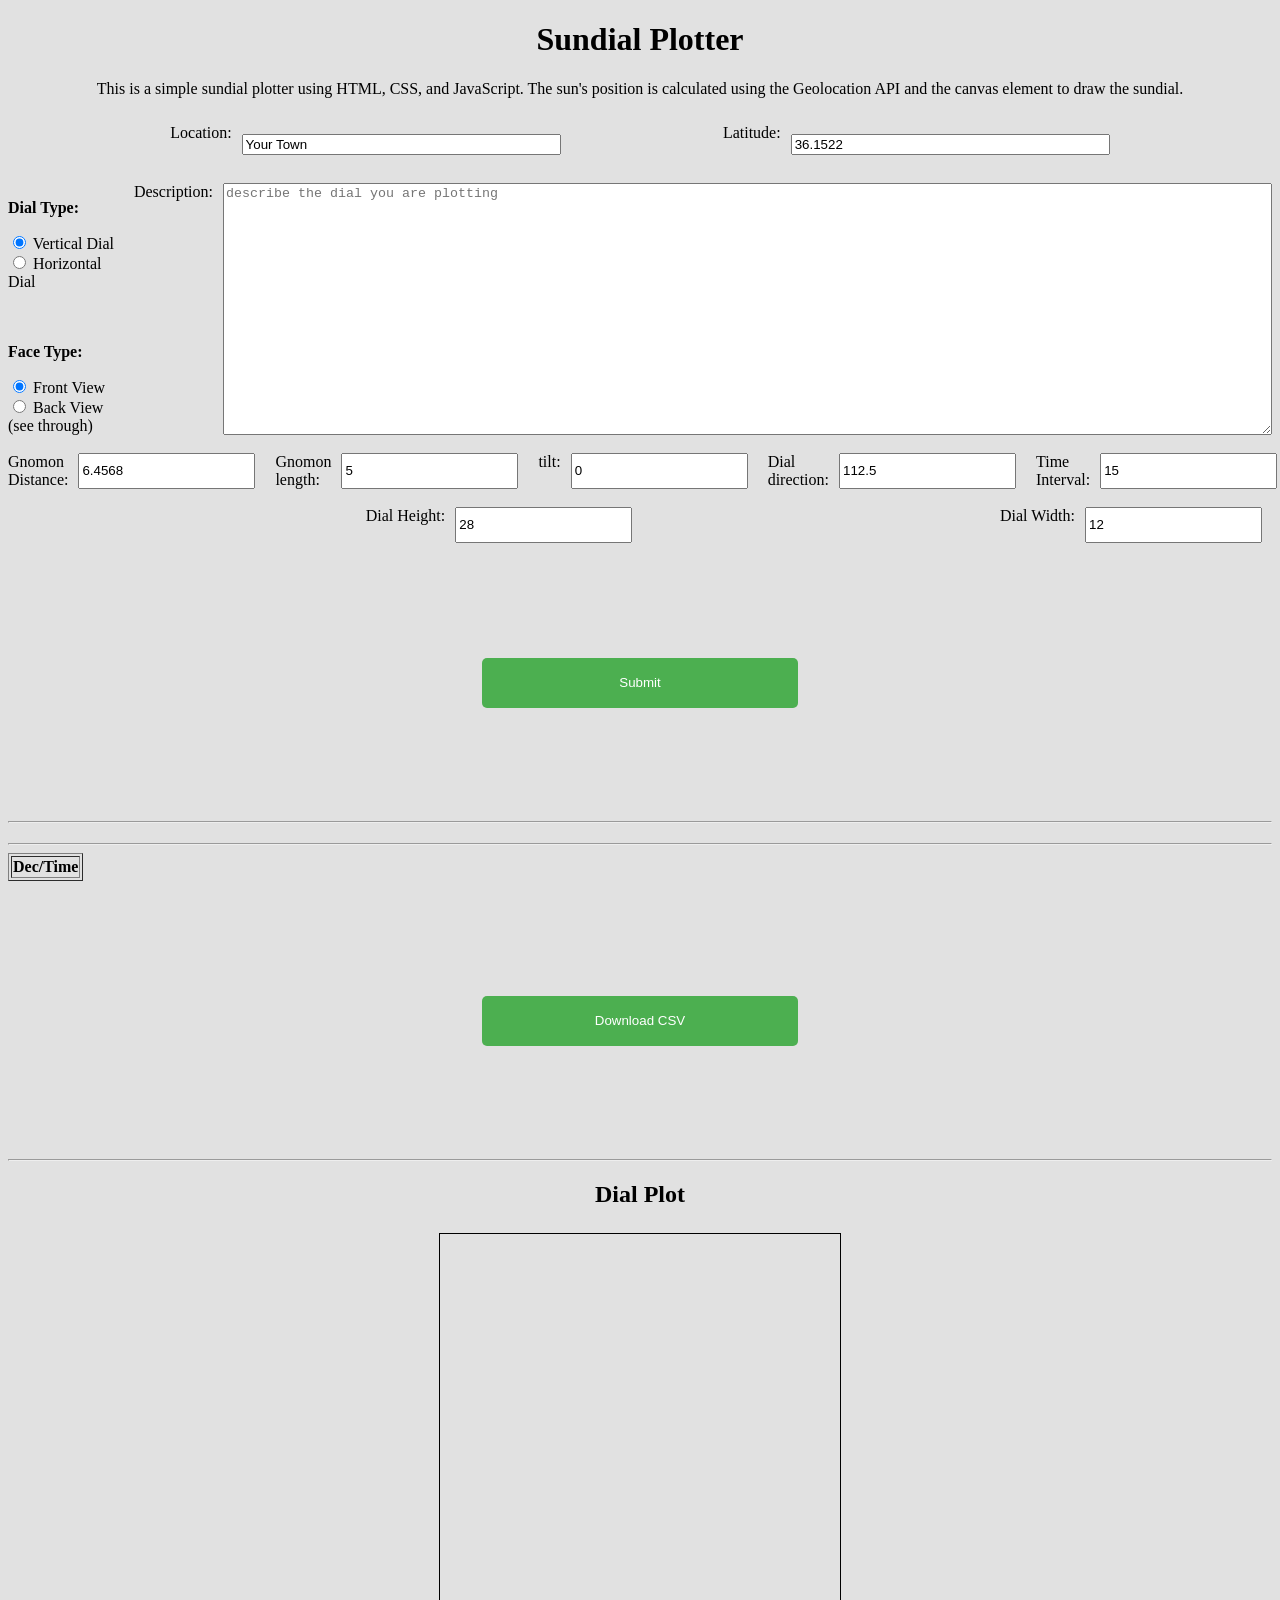
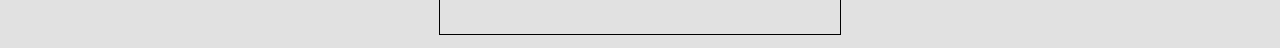
==== index.html @ 1e0da01c "changed main.html to index.html" ====
<!DOCTYPE html>
<html lang="en">
    <head>
        <meta charset="UTF-8">
        <meta name="viewport" content="width=device-width, initial-scale=1.0">
        <link rel="stylesheet" href="styles/sundial.css">
        <title>Sun Dial Plotter</title>
    </head>
    <body>
        
        <h1 id="title">Sundial Plotter</h1>
        <p id="about">This is a simple sundial plotter using HTML, CSS, and JavaScript. The sun's position is calculated using the Geolocation API and the canvas element to draw the sundial.</p>
        <form id="locationContainer">
            <form id="inputForm">
                <div class="location-row">
                    <label for="location">Location:</label>
                    <input type="text" id="location" name="location" value="Your Town">
                    <label for="lat">Latitude:</label>
                    <input type="number" id="lat" name="coordinates" step="any" value="36.1522">
                </div>
                <br>
                <div class="type-row">                        
                    <div class="type-col">
                        <p id="dialType"><b>Dial Type:</b></p>
                        <input type="radio" id="verticalDial" name="dialType"  value="v" checked>
                        <label for="verticalDial">Vertical Dial</label>
                        <br>
                        <input type="radio" id="horizontalDial" name="dialType" value="h">
                        <label for="horizontalDial">Horizontal Dial</label><br><br>
                        <br>
                        
                        <p id="dialFace"><b>Face Type:</b></p>
                        <input type="radio" id="frontView" Name="FaceType" value="Front" checked>
                        <label for="frontView">Front View</label>
                        <br>
                        <input type="radio" id="backView" name="FaceType" value="Back">
                        <label for="backView">Back View (see through)</label>
                    </div>
                    <label for="description">Description:</label>
                    <textarea rows = "10" columns = "20" id="description" name="description" placeholder = "describe the dial you are plotting"></textarea>
                </div>
                <br>
                <div class="specification-row">
                    <label for="alpha">Gnomon Distance:</label>
                    <input type="number" id="alpha" name="alpha" step="any" value="6.4568"><br><br>
        
                    <label for="beta">Gnomon length:</label>  
                    <input type="number" id="beta" name="beta" step="any" value="5"><br><br>
                    <label for="tau">tilt:</label>
                    <input type="number" id="tau" name="tau" step="any" value="0"><br><br>
        
                    <label for="omega">Dial direction:</label>
                    <input type="number" id="omega" name="omega" step="any" value="112.5"><br><br>
        
                    <label for="timeInterval">Time Interval:</label>
                    <input type="number" id="timeInterval" name="timeInterval" step="15" value="15"><br><br>
                </div>        
                <br>
                <div class="dialSize-row">
                    <label for="dialHeight">Dial Height:</label>
                    <input type="number" id="dialHeight" name="dialSize" step="1" value="28">
                
                    <label for="dialWidth">Dial Width:</label>
                    <input type="number" id="dialWidth" name="dialSize" step="1" value="12">
                    <br><br>
                </div>

                <div class="buttonContainer">
                    <button type="button" onclick="readValues()">Submit</button>
                </div>  
            </form>
        </div>
        <hr />
        <div id="results"></div>
        <hr />
        <table id="data-table" border="1">
            <thead>
                <tr>
                    <th>Dec/Time</th> <!-- Row header for Dec -->
                    <!-- Dynamic time headers will be added here -->
                </tr>
            </thead>
            <tbody id="body-row">
                <!-- Data rows will be dynamically added here -->
            </tbody>
        </table>
        <div id="downloadButtonContainer">    
            <button id="downloadButton">Download CSV</button>
        </div>
        <hr />
        <h2 id="dialPlotTitle">Dial Plot</h2>
        <div class="canvas-container">
            <canvas id="sundialCanvas" width="400" height="400"></canvas>
        </div>
        <script src="scripts/sundial.js"></script>
    </body>
</html>
---- styles/sundial.css ----
body {
    background-color: #2222
}

h1 { 
    text-align: center;
}
#about { 
    margin-top: 20px;
    text-align: center;
}

h2 { 
    text-align: center;
}

h3 { 
    text-align: center;
}
.location-row {
    display: flex;
    padding: 10px;
    gap: 10px;
}
#location { 
    display: flex;
    margin-left: 0;
    margin-top: 10px;
    text-align: left;
    width: 25%;
}
#lat {
    display: flex;
    margin-top: 10px;
    margin-right: auto;
    text-align: left;
    width: 25%;
}
label {
    margin-left: auto;
}
.type-row {
    display: flex;
    gap: 10px;
}
textarea {
    width: 90%;

}

.type-col {
    width: 10%;
    align-items: center;
    justify-content: center;
    
}

.specification-row  {
    display: flex;
    gap: 10px;
}

.dialSize-row {
    display: flex;
    gap: 10px;
}

button {
    margin-top: 10px;
    padding: 10px;
    background-color: #4CAF50;
    color: white;
    border: none;
    cursor: pointer;
    border-radius: 5px;
    width: 25%;
    height: 50px;

}

.buttonContainer {
    display: flex;
    justify-content: center;
    align-items: center;
    height: 30vh; /* Center vertically within the viewport */
}


#results {
    margin-top: 20px;
    text-align: center;
}

.row {
    display: flex;
}

.column {
    flex: 25%;
    padding: 10px;
}

.timeLineRow {
    display: flex;
    gap: 10px;
}

.timeLineColumn {
    flex: 10%;
    padding: 10px;
}

.downloadButton {
    margin-top: 10px;
    padding: 10px;
    background-color: #4CAF50;
    color: white;
    border: none;
    cursor: pointer;
    border-radius: 5px;
    width: 25%;
    height: 50px;
}

#downloadButtonContainer {
    display: flex;
    justify-content: center;
    align-items: center;
    height: 30vh; /* Center vertically within the viewport */
}
.canvas-container {
    display: flex;
    justify-content: center;  /* Center horizontally */
    align-items: center;      /* Center vertically */
}

#sundialCanvas { 
    border : 1px solid black;
    margin: 5px 5px;
}
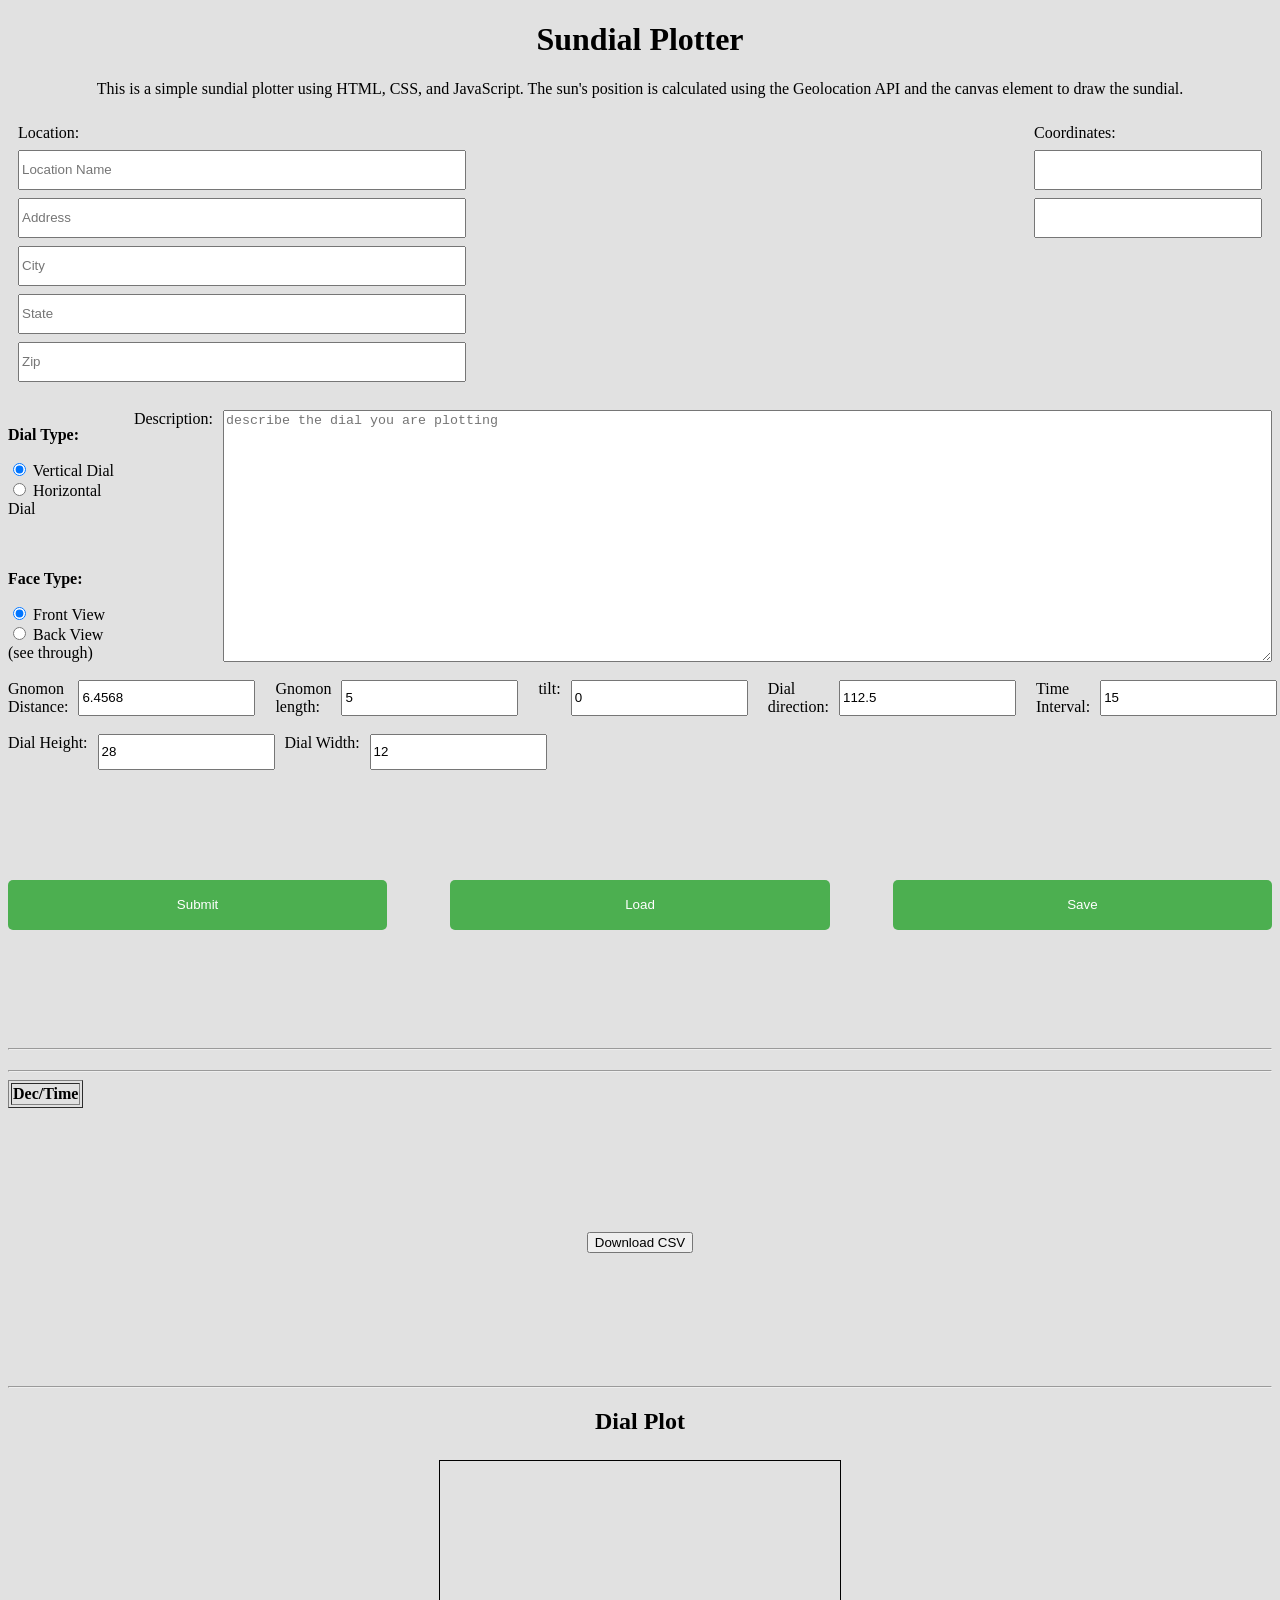
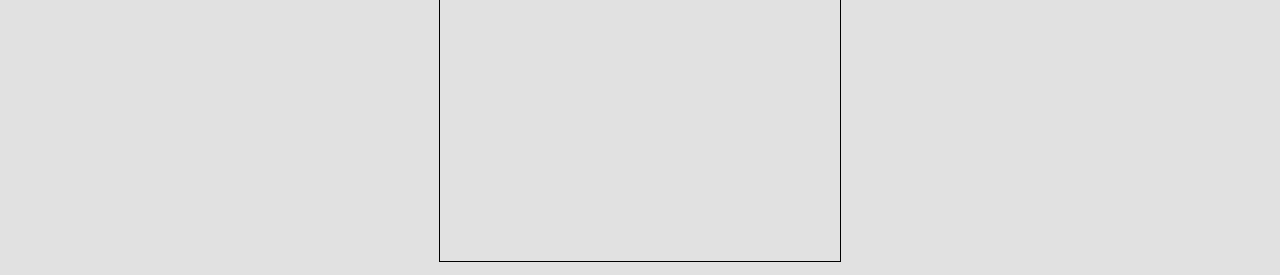
==== commit 7809fa8c: "Added more Location information and Save and Load Buttons" ====
--- a/index.html
+++ b/index.html
@@ -11,12 +11,24 @@
         <h1 id="title">Sundial Plotter</h1>
         <p id="about">This is a simple sundial plotter using HTML, CSS, and JavaScript. The sun's position is calculated using the Geolocation API and the canvas element to draw the sundial.</p>
         <form id="locationContainer">
-            <form id="inputForm">
+            <div id="inputForm">
                 <div class="location-row">
-                    <label for="location">Location:</label>
-                    <input type="text" id="location" name="location" value="Your Town">
-                    <label for="lat">Latitude:</label>
-                    <input type="number" id="lat" name="coordinates" step="any" value="36.1522">
+                    <div class="location-column">
+                        <label>Location:</label>
+                        <div class="location-fields">
+                            <input type="text" id="locName" name="locName" placeholder="Location Name">
+                            <input type="text" id="address" name="address" placeholder="Address">
+                            <input type="text" id="city" name="city" placeholder="City">
+                            <input type="text" id="state" name="state" placeholder="State">
+                            <input type="text" id="zip" name="zip" placeholder="Zip">
+                        </div>
+                    </div>
+
+                    <div class="coords-column">
+                        <label>Coordinates:</label>
+                        <input type="number" id="lat" name="coordinates" step="any" value="Latitude">
+                        <input type="number" id="lng" name="longitude" step="any" value="Longitude">
+                    </div>
                 </div>
                 <br>
                 <div class="type-row">                        
@@ -67,9 +79,11 @@
 
                 <div class="buttonContainer">
                     <button type="button" onclick="readValues()">Submit</button>
+                    <button type="button" id="loadButton">Load</button>
+                    <button type="button" id="saveButton">Save</button>
                 </div>  
-            </form>
-        </div>
+            </div>
+        </form>
         <hr />
         <div id="results"></div>
         <hr />
--- a/styles/sundial.css
+++ b/styles/sundial.css
@@ -20,24 +20,50 @@
 .location-row {
     display: flex;
     padding: 10px;
-    gap: 10px;
+    gap: 20px;
+    align-items: flex-start; /* ensure both columns align at top */
 }
-#location { 
+.location-column {
     display: flex;
+    flex-direction: column;
+    gap: 8px;
+}
+
+.location-fields {
+    display: flex;
+    flex-direction: column;
+    gap: 8px;
+}
+
+.coords-column {
+    display: flex;
+    flex-direction: column;
+    gap: 8px;
+    align-items: flex-start;
+    margin-left: auto; /* push coords to the far right within the row */
+}
+
+.location-fields input {
+    width: 440px; /* double length for location fields */
+    min-width: 28ch;
+    height: 34px;
+}
+
+.coords-column input {
+    width: 220px; /* keep coordinates at previous size */
+    min-width: 14ch;
+    height: 34px;
+}
+
+.location-row > .location-column > label,
+.location-row > .coords-column > label {
     margin-left: 0;
-    margin-top: 10px;
-    text-align: left;
-    width: 25%;
 }
-#lat {
-    display: flex;
-    margin-top: 10px;
-    margin-right: auto;
-    text-align: left;
-    width: 25%;
-}
-label {
-    margin-left: auto;
+
+/* coords-wrapper removed; coordinates are now in the main .location-row */
+
+.location-column {
+    flex: 1; /* allow location column to take remaining space */
 }
 .type-row {
     display: flex;
@@ -65,24 +91,25 @@
     gap: 10px;
 }
 
-button {
-    margin-top: 10px;
+.buttonContainer {
+    display: flex;
+    justify-content: space-between; /* distribute buttons across the full width */
+    align-items: center;
+    width: 100%;
+    padding: 10px 0;
+    height: 30vh; /* preserve vertical centering area */
+    box-sizing: border-box;
+}
+
+.buttonContainer button {
     padding: 10px;
     background-color: #4CAF50;
     color: white;
     border: none;
     cursor: pointer;
     border-radius: 5px;
-    width: 25%;
+    width: 30%; /* three buttons -> roughly fill row with spacing */
     height: 50px;
-
-}
-
-.buttonContainer {
-    display: flex;
-    justify-content: center;
-    align-items: center;
-    height: 30vh; /* Center vertically within the viewport */
 }
 
 
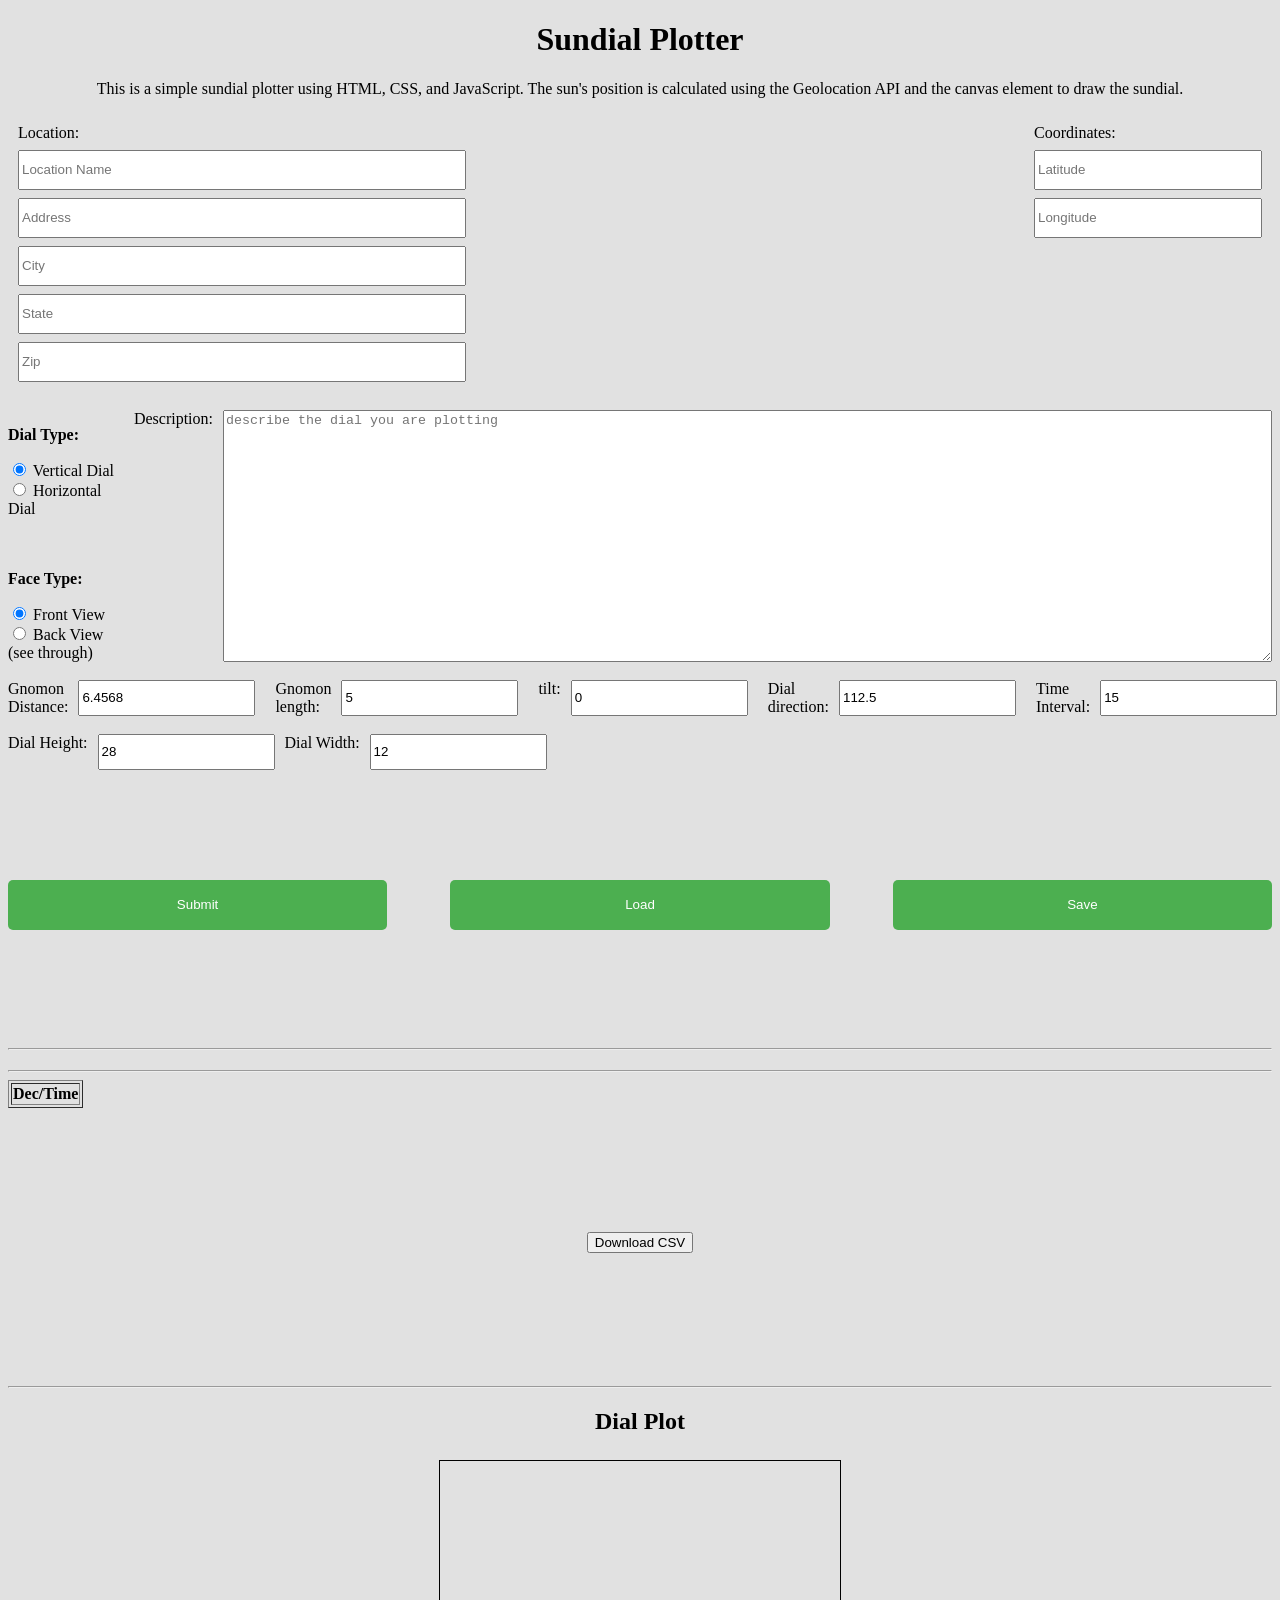
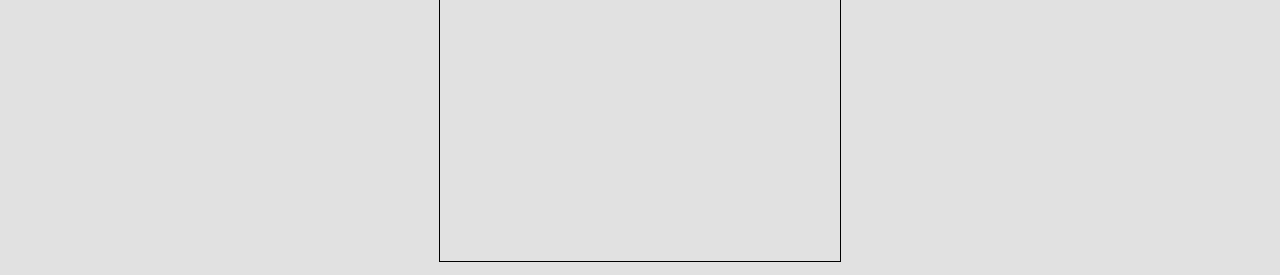
==== commit 9752429e: "Load and Save buttons programmed" ====
--- a/index.html
+++ b/index.html
@@ -26,8 +26,8 @@
 
                     <div class="coords-column">
                         <label>Coordinates:</label>
-                        <input type="number" id="lat" name="coordinates" step="any" value="Latitude">
-                        <input type="number" id="lng" name="longitude" step="any" value="Longitude">
+                        <input type="number" id="lat" name="coordinates" step="any" value="Latitude" placeholder="Latitude">
+                        <input type="number" id="lng" name="longitude" step="any" value="Longitude" placeholder="Longitude">
                     </div>
                 </div>
                 <br>
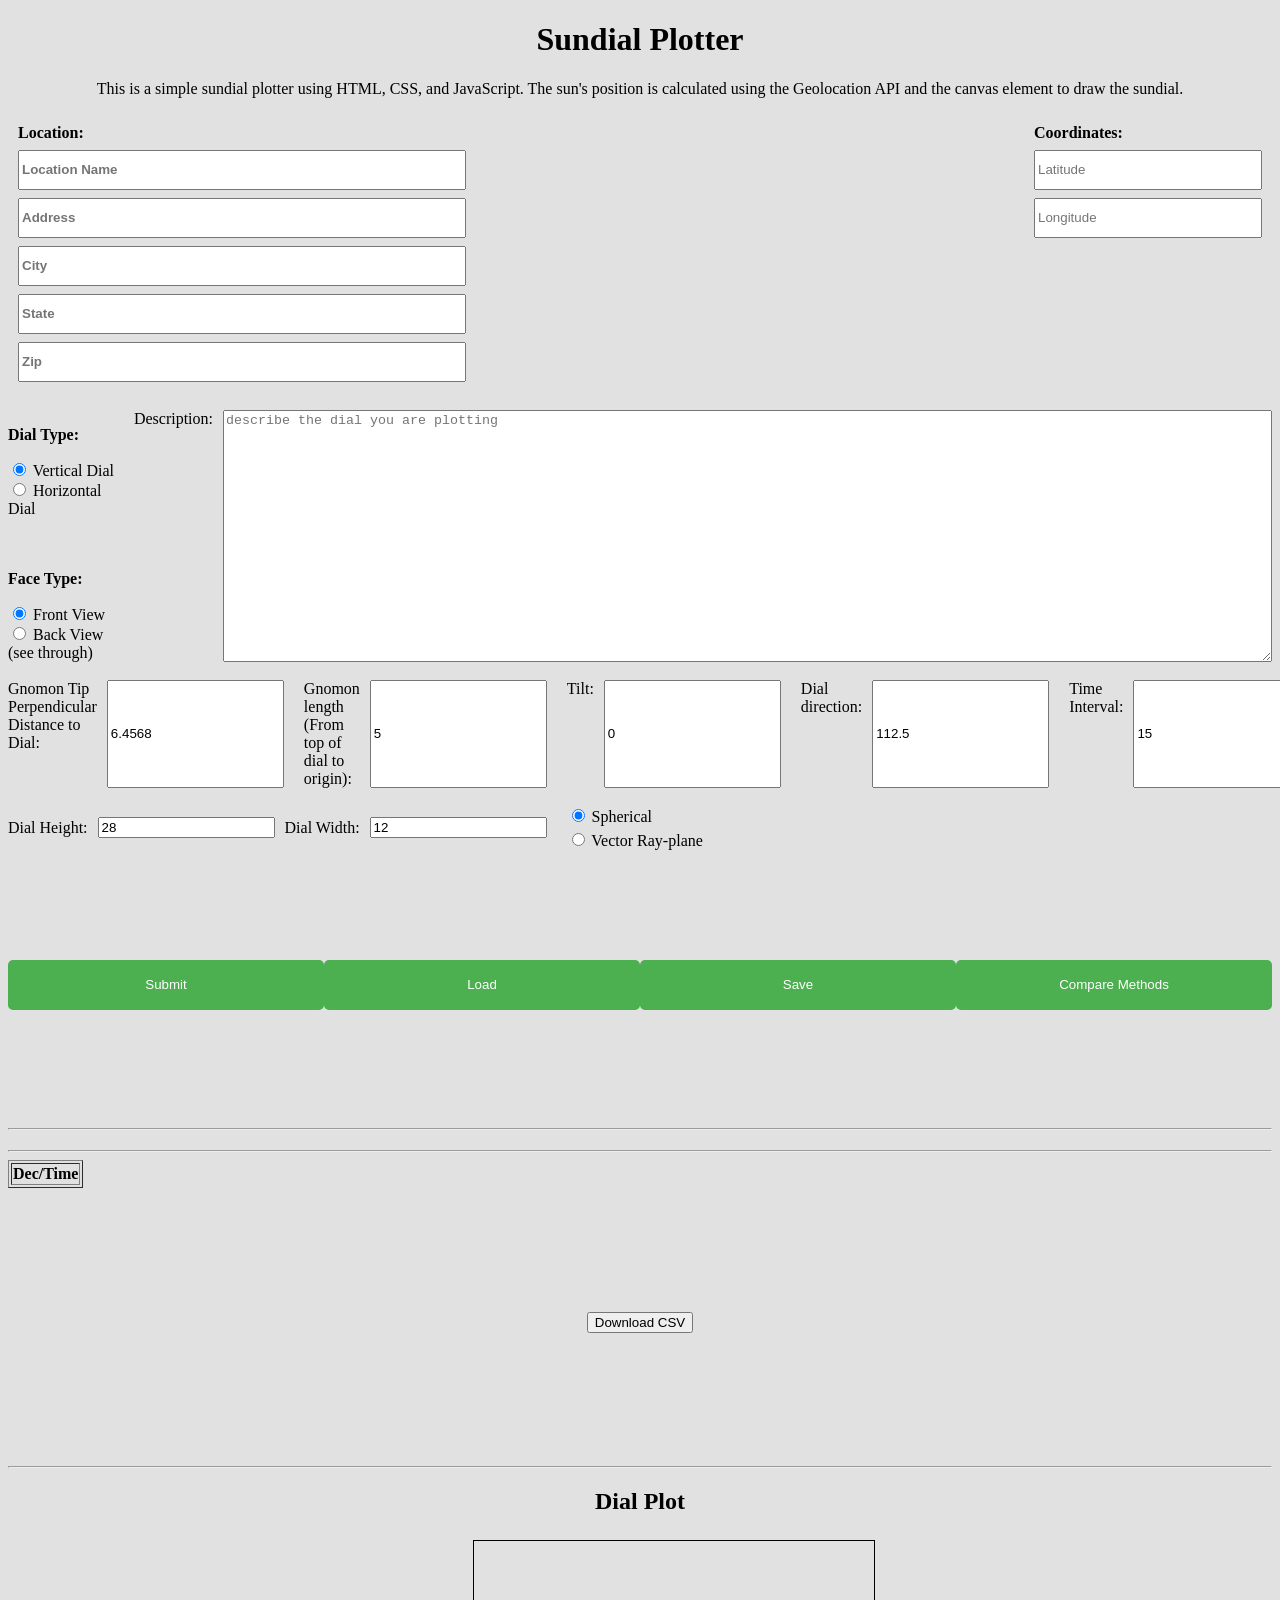
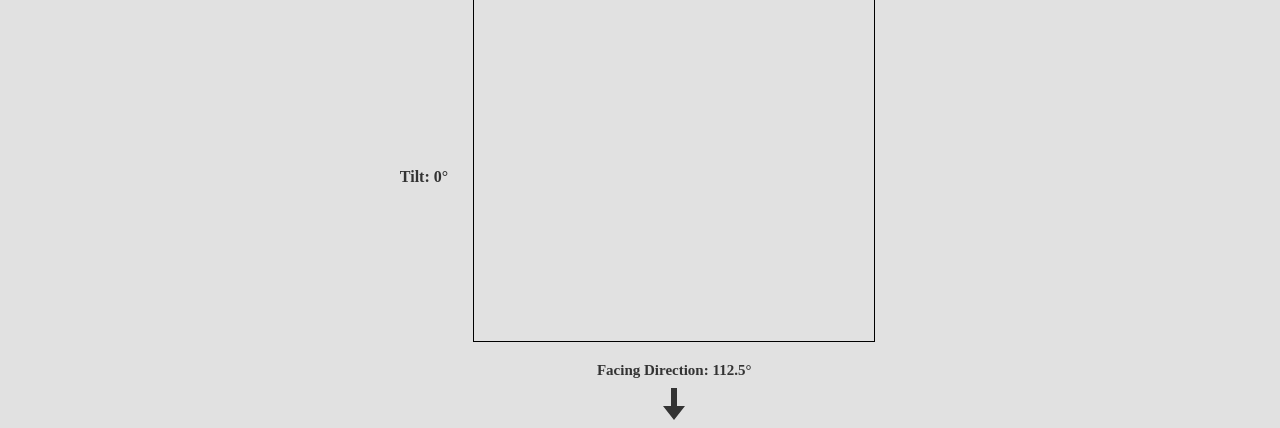
==== commit 3dcb7327: "Added labels around canvas.  implimented vectorray-plane plotting.  radio buttons for both spherical" ====
--- a/index.html
+++ b/index.html
@@ -26,8 +26,8 @@
 
                     <div class="coords-column">
                         <label>Coordinates:</label>
-                        <input type="number" id="lat" name="coordinates" step="any" value="Latitude" placeholder="Latitude">
-                        <input type="number" id="lng" name="longitude" step="any" value="Longitude" placeholder="Longitude">
+                        <input type="number" id="lat" name="coordinates" step="any" placeholder="Latitude">
+                        <input type="number" id="lng" name="longitude" step="any" placeholder="Longitude">
                     </div>
                 </div>
                 <br>
@@ -53,12 +53,12 @@
                 </div>
                 <br>
                 <div class="specification-row">
-                    <label for="alpha">Gnomon Distance:</label>
+                    <label for="alpha">Gnomon Tip Perpendicular Distance to Dial:</label>
                     <input type="number" id="alpha" name="alpha" step="any" value="6.4568"><br><br>
         
-                    <label for="beta">Gnomon length:</label>  
+                    <label for="beta">Gnomon length (From top of dial to origin):</label>  
                     <input type="number" id="beta" name="beta" step="any" value="5"><br><br>
-                    <label for="tau">tilt:</label>
+                    <label for="tau">Tilt:</label>
                     <input type="number" id="tau" name="tau" step="any" value="0"><br><br>
         
                     <label for="omega">Dial direction:</label>
@@ -74,13 +74,24 @@
                 
                     <label for="dialWidth">Dial Width:</label>
                     <input type="number" id="dialWidth" name="dialSize" step="1" value="12">
-                    <br><br>
+
+                    <div class="calc-col">
+                        <div>
+                            <input type="radio" id="sphericalCalc" name="calcMethod" value="spherical" checked>
+                            <label for="sphericalCalc">Spherical</label>
+                        </div>
+                        <div>
+                            <input type="radio" id="vectorRayPlaneCalc" name="calcMethod" value="vectorRayPlane">
+                            <label for="vectorRayPlaneCalc">Vector Ray-plane</label>
+                        </div>
+                    </div>
                 </div>
 
                 <div class="buttonContainer">
                     <button type="button" onclick="readValues()">Submit</button>
                     <button type="button" id="loadButton">Load</button>
                     <button type="button" id="saveButton">Save</button>
+                    <button type="button" id="compareButton">Compare Methods</button>
                 </div>  
             </div>
         </form>
@@ -103,8 +114,19 @@
         </div>
         <hr />
         <h2 id="dialPlotTitle">Dial Plot</h2>
-        <div class="canvas-container">
-            <canvas id="sundialCanvas" width="400" height="400"></canvas>
+        <div class="canvas-wrapper">
+            <div class="canvas-side-info">
+                <span id="sideTiltLabel">Tilt: 0°</span>
+            </div>
+            <div class="canvas-main-area">
+                <canvas id="sundialCanvas" width="400" height="400"></canvas>
+                <div class="canvas-bottom-info">
+                    <p id="facingText">Facing Direction: <span id="facingValue">112.5°</span></p>
+                    <svg width="24" height="32" viewBox="0 0 24 32" class="thick-arrow-svg">
+                        <path d="M 9 0 L 15 0 L 15 18 L 23 18 L 12 32 L 1 18 L 9 18 Z" fill="#333" />
+                    </svg>
+                </div>
+            </div>
         </div>
         <script src="scripts/sundial.js"></script>
     </body>
--- a/styles/sundial.css
+++ b/styles/sundial.css
@@ -58,6 +58,12 @@
 .location-row > .location-column > label,
 .location-row > .coords-column > label {
     margin-left: 0;
+    font-weight: bold;
+}
+
+/* Make the placeholder text for location inputs bold */
+.location-fields input::placeholder {
+    font-weight: bold;
 }
 
 /* coords-wrapper removed; coordinates are now in the main .location-row */
@@ -89,6 +95,14 @@
 .dialSize-row {
     display: flex;
     gap: 10px;
+    align-items: center;
+}
+
+.calc-col {
+    display: flex;
+    flex-direction: column;
+    gap: 4px;
+    margin-left: 10px;
 }
 
 .buttonContainer {
@@ -161,6 +175,45 @@
     align-items: center;      /* Center vertically */
 }
 
+.canvas-wrapper {
+    display: flex;
+    justify-content: center;
+    align-items: center;
+    gap: 20px;
+    margin-top: 15px;
+}
+
+.canvas-side-info {
+    font-weight: bold;
+    font-size: 16px;
+    color: #333;
+    white-space: nowrap;
+}
+
+.canvas-main-area {
+    display: flex;
+    flex-direction: column;
+    align-items: center;
+}
+
+.canvas-bottom-info {
+    display: flex;
+    flex-direction: column;
+    align-items: center;
+    margin-top: 10px;
+    font-weight: bold;
+    font-size: 15px;
+    color: #333;
+}
+
+.canvas-bottom-info p {
+    margin: 5px 0;
+}
+
+.thick-arrow-svg {
+    margin-top: 4px;
+}
+
 #sundialCanvas { 
     border : 1px solid black;
     margin: 5px 5px;
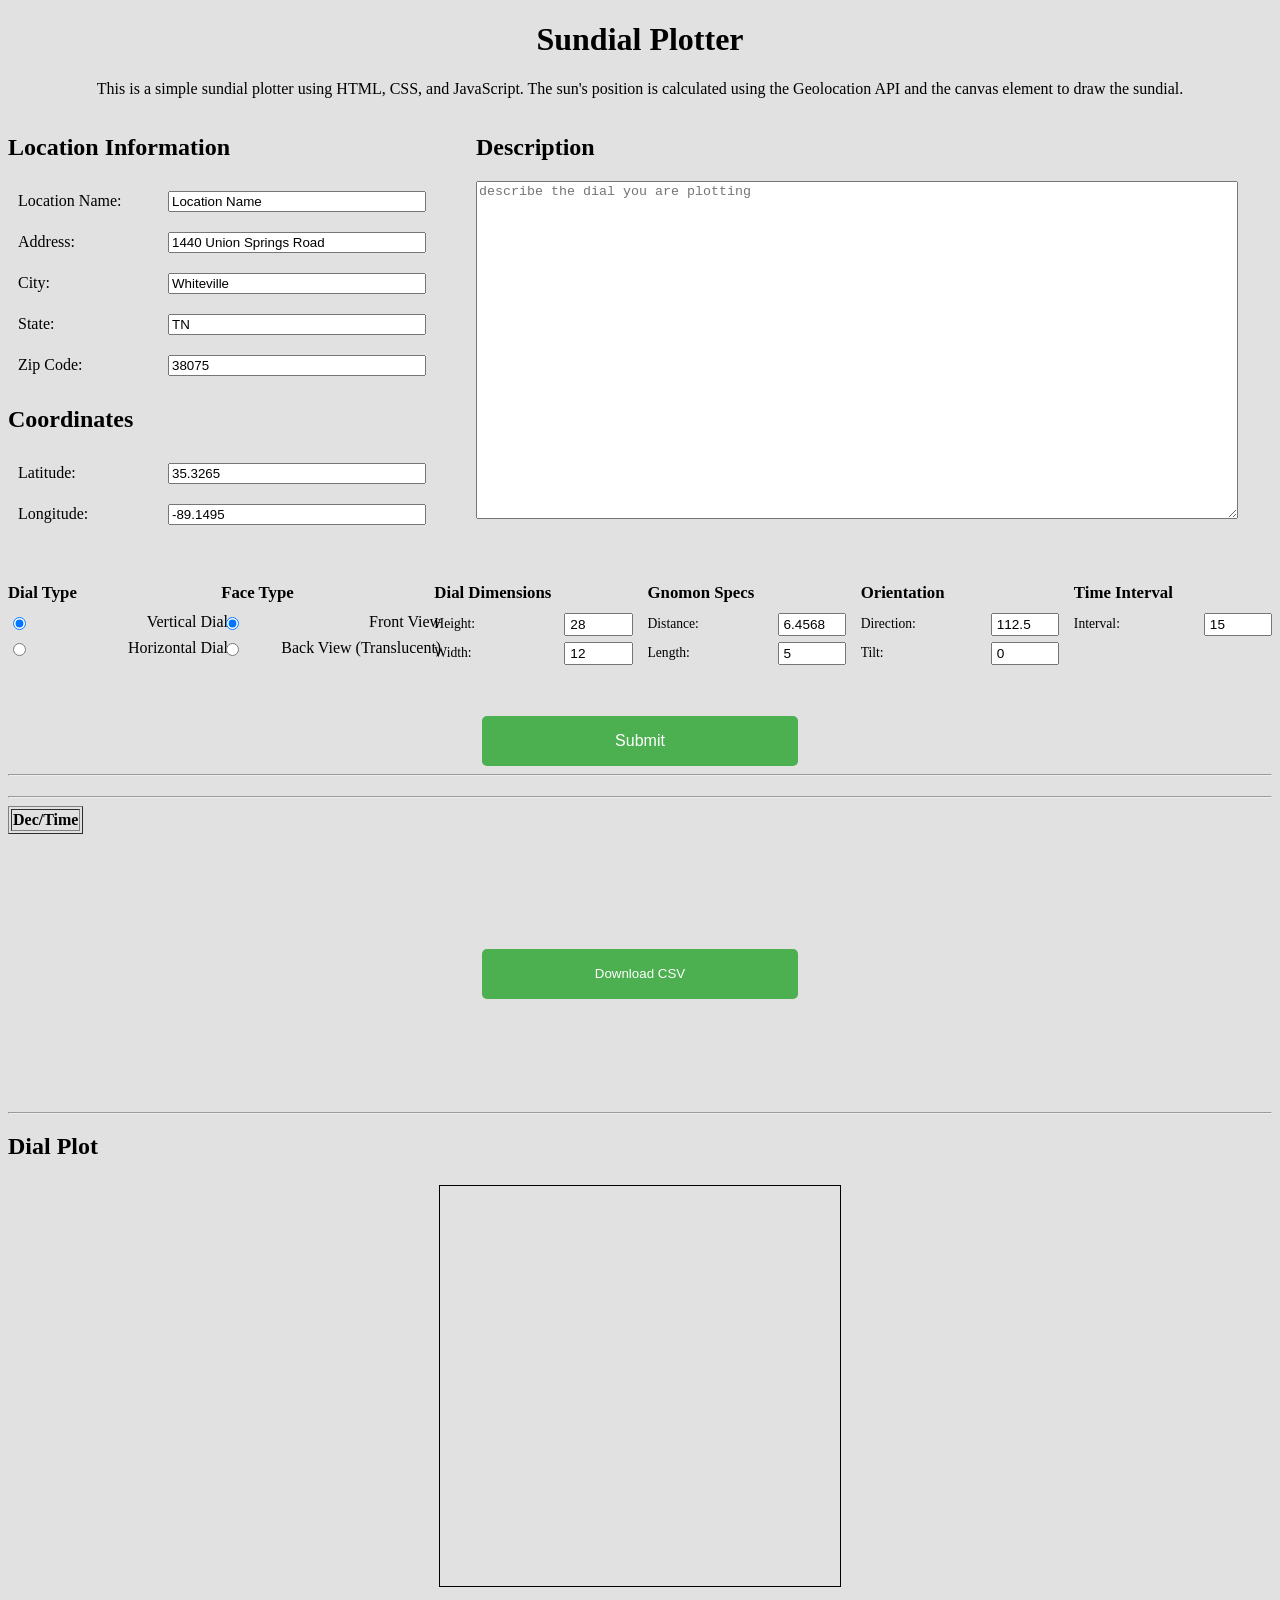
==== commit 5cdf1fc8: "Organized the entry form." ====
--- a/index.html
+++ b/index.html
@@ -1,133 +1,170 @@
 <!DOCTYPE html>
 <html lang="en">
-    <head>
-        <meta charset="UTF-8">
-        <meta name="viewport" content="width=device-width, initial-scale=1.0">
-        <link rel="stylesheet" href="styles/sundial.css">
-        <title>Sun Dial Plotter</title>
-    </head>
-    <body>
-        
-        <h1 id="title">Sundial Plotter</h1>
-        <p id="about">This is a simple sundial plotter using HTML, CSS, and JavaScript. The sun's position is calculated using the Geolocation API and the canvas element to draw the sundial.</p>
-        <form id="locationContainer">
-            <div id="inputForm">
-                <div class="location-row">
-                    <div class="location-column">
-                        <label>Location:</label>
-                        <div class="location-fields">
-                            <input type="text" id="locName" name="locName" placeholder="Location Name">
-                            <input type="text" id="address" name="address" placeholder="Address">
-                            <input type="text" id="city" name="city" placeholder="City">
-                            <input type="text" id="state" name="state" placeholder="State">
-                            <input type="text" id="zip" name="zip" placeholder="Zip">
-                        </div>
+<head>
+    <meta charset="UTF-8">
+    <meta name="viewport" content="width=device-width, initial-scale=1.0">
+    <link rel="stylesheet" href="styles/sundial.css">
+    <title>Sun Dial Plotter</title>
+</head>
+<body>
+
+    <h1 id="title">Sundial Plotter</h1>
+    <p id="about">This is a simple sundial plotter using HTML, CSS, and JavaScript. The sun's position is calculated using the Geolocation API and the canvas element to draw the sundial.</p>
+    <div id="locationContainer">
+        <form id="inputForm">
+            <!-- Top Section: Side-by-Side Layout -->
+            <div class="top-form-layout">
+
+                <!-- Left Column: Location & Coordinates -->
+                <div class="left-column">
+                    <h2>Location Information</h2>
+                    <div class="location-row-left">
+                        <label for="locationName">Location Name:</label>
+                        <input type="text" id="locationName" name="locationName" value="Location Name">
+                    </div>
+                    <div class="location-row-left">
+                        <label for="address">Address:</label>
+                        <input type="text" id="address" name="address" value="1440 Union Springs Road">
+                    </div>
+                    <div class="location-row-left">
+                        <label for="city">City:</label>
+                        <input type="text" id="city" name="city" value="Whiteville">
+                    </div>
+                    <div class="location-row-left">
+                        <label for="state">State:</label>
+                        <input type="text" id="state" name="state" value="TN">
+                    </div>
+                    <div class="location-row-left">
+                        <label for="zip">Zip Code:</label>
+                        <input type="text" id="zip" name="zip" value="38075">
                     </div>
 
-                    <div class="coords-column">
-                        <label>Coordinates:</label>
-                        <input type="number" id="lat" name="coordinates" step="any" placeholder="Latitude">
-                        <input type="number" id="lng" name="longitude" step="any" placeholder="Longitude">
+                    <h2>Coordinates</h2>
+                    <!-- Lat and Lon are used to calculate the sun's position and plot the sundial. Default values are for Whiteville, TN. -->
+                    <div class="location-row-left">
+                        <label for="lat">Latitude:</label>
+                        <input type="number" id="lat" name="coordinates" step="any" value="35.3265">
                     </div>
-                </div>
-                <br>
-                <div class="type-row">                        
-                    <div class="type-col">
-                        <p id="dialType"><b>Dial Type:</b></p>
-                        <input type="radio" id="verticalDial" name="dialType"  value="v" checked>
-                        <label for="verticalDial">Vertical Dial</label>
-                        <br>
-                        <input type="radio" id="horizontalDial" name="dialType" value="h">
-                        <label for="horizontalDial">Horizontal Dial</label><br><br>
-                        <br>
-                        
-                        <p id="dialFace"><b>Face Type:</b></p>
-                        <input type="radio" id="frontView" Name="FaceType" value="Front" checked>
-                        <label for="frontView">Front View</label>
-                        <br>
-                        <input type="radio" id="backView" name="FaceType" value="Back">
-                        <label for="backView">Back View (see through)</label>
-                    </div>
-                    <label for="description">Description:</label>
-                    <textarea rows = "10" columns = "20" id="description" name="description" placeholder = "describe the dial you are plotting"></textarea>
-                </div>
-                <br>
-                <div class="specification-row">
-                    <label for="alpha">Gnomon Tip Perpendicular Distance to Dial:</label>
-                    <input type="number" id="alpha" name="alpha" step="any" value="6.4568"><br><br>
-        
-                    <label for="beta">Gnomon length (From top of dial to origin):</label>  
-                    <input type="number" id="beta" name="beta" step="any" value="5"><br><br>
-                    <label for="tau">Tilt:</label>
-                    <input type="number" id="tau" name="tau" step="any" value="0"><br><br>
-        
-                    <label for="omega">Dial direction:</label>
-                    <input type="number" id="omega" name="omega" step="any" value="112.5"><br><br>
-        
-                    <label for="timeInterval">Time Interval:</label>
-                    <input type="number" id="timeInterval" name="timeInterval" step="15" value="15"><br><br>
-                </div>        
-                <br>
-                <div class="dialSize-row">
-                    <label for="dialHeight">Dial Height:</label>
-                    <input type="number" id="dialHeight" name="dialSize" step="1" value="28">
-                
-                    <label for="dialWidth">Dial Width:</label>
-                    <input type="number" id="dialWidth" name="dialSize" step="1" value="12">
-
-                    <div class="calc-col">
-                        <div>
-                            <input type="radio" id="sphericalCalc" name="calcMethod" value="spherical" checked>
-                            <label for="sphericalCalc">Spherical</label>
-                        </div>
-                        <div>
-                            <input type="radio" id="vectorRayPlaneCalc" name="calcMethod" value="vectorRayPlane">
-                            <label for="vectorRayPlaneCalc">Vector Ray-plane</label>
-                        </div>
+                    <div class="location-row-left">
+                        <label for="lon">Longitude:</label>
+                        <input type="number" id="lon" name="coordinates" step="any" value="-89.1495">
                     </div>
                 </div>
 
-                <div class="buttonContainer">
-                    <button type="button" onclick="readValues()">Submit</button>
-                    <button type="button" id="loadButton">Load</button>
-                    <button type="button" id="saveButton">Save</button>
-                    <button type="button" id="compareButton">Compare Methods</button>
-                </div>  
+                <!-- Right Column: Description -->
+                <div class="right-column">
+                    <h2>Description</h2>
+                    <textarea id="description" name="description" placeholder="describe the dial you are plotting"></textarea>
+                </div>
+
             </div>
-        </form>
-        <hr />
-        <div id="results"></div>
-        <hr />
-        <table id="data-table" border="1">
-            <thead>
-                <tr>
-                    <th>Dec/Time</th> <!-- Row header for Dec -->
-                    <!-- Dynamic time headers will be added here -->
-                </tr>
-            </thead>
-            <tbody id="body-row">
-                <!-- Data rows will be dynamically added here -->
-            </tbody>
-        </table>
-        <div id="downloadButtonContainer">    
-            <button id="downloadButton">Download CSV</button>
-        </div>
-        <hr />
-        <h2 id="dialPlotTitle">Dial Plot</h2>
-        <div class="canvas-wrapper">
-            <div class="canvas-side-info">
-                <span id="sideTiltLabel">Tilt: 0°</span>
+
+            <!-- Unified Master Row for All Configuration Sections -->
+            <br>
+            <div class="master-config-row">
+
+                <!-- 1. Dial Type -->
+                <div class="config-col">
+                    <h2>Dial Type</h2>
+                    <div class="radio-option">
+                        <input type="radio" id="verticalDial" name="dialType" value="v" checked>
+                        <label for="verticalDial">Vertical Dial</label>
+                    </div>
+                    <div class="radio-option">
+                        <input type="radio" id="horizontalDial" name="dialType" value="h">
+                        <label for="horizontalDial">Horizontal Dial</label>
+                    </div>
+                </div>
+
+                <!-- 2. Face Type -->
+                <div class="config-col">
+                    <h2>Face Type</h2>
+                    <div class="radio-option">
+                        <input type="radio" id="frontView" name="FaceType" value="Front" checked>
+                        <label for="frontView">Front View</label>
+                    </div>
+                    <div class="radio-option">
+                        <input type="radio" id="backView" name="FaceType" value="Back">
+                        <label for="backView">Back View (Translucent)</label>
+                    </div>
+                </div>
+
+                <!-- 3. Dial Dimensions -->
+                <div class="config-col">
+                    <h2>Dial Dimensions</h2>
+                    <div class="spec-field">
+                        <label for="dialHeight">Height:</label>
+                        <input type="number" id="dialHeight" name="dialSize" step="1" value="28">
+                    </div>
+                    <div class="spec-field">
+                        <label for="dialWidth">Width:</label>
+                        <input type="number" id="dialWidth" name="dialSize" step="1" value="12">
+                    </div>
+                </div>
+
+                <!-- 4. Gnomon Specifications -->
+                <div class="config-col">
+                    <h2>Gnomon Specs</h2>
+                    <div class="spec-field">
+                        <label for="alpha">Distance:</label>
+                        <input type="number" id="alpha" name="alpha" step="any" value="6.4568">
+                    </div>
+                    <div class="spec-field">
+                        <label for="beta">Length:</label>
+                        <input type="number" id="beta" name="beta" step="any" value="5">
+                    </div>
+                </div>
+
+                <!-- 5. Orientation -->
+                <div class="config-col">
+                    <h2>Orientation</h2>
+                    <div class="spec-field">
+                        <label for="omega">Direction:</label>
+                        <input type="number" id="omega" name="omega" step="any" value="112.5">
+                    </div>
+                    <div class="spec-field">
+                        <label for="tau">Tilt:</label>
+                        <input type="number" id="tau" name="tau" step="any" value="0">
+                    </div>
+                </div>
+
+                <!-- 6. Time Interval -->
+                <div class="config-col">
+                    <h2>Time Interval</h2>
+                    <div class="spec-field">
+                        <label for="timeInterval">Interval:</label>
+                        <input type="number" id="timeInterval" name="timeInterval" step="15" value="15">
+                    </div>
+                </div>
+
             </div>
-            <div class="canvas-main-area">
+
+            <!-- Submit Button Centered Underneath -->
+            <div class="buttonContainer">
+                <button type="button" onclick="readValues()">Submit</button>
+            </div>
+            <hr />
+            <div id="results"></div>
+            <hr />
+            <table id="data-table" border="1">
+                <thead>
+                    <tr>
+                        <th>Dec/Time</th> <!-- Row header for Dec -->
+                        <!-- Dynamic time headers will be added here -->
+                    </tr>
+                </thead>
+                <tbody id="body-row">
+                    <!-- Data rows will be dynamically added here -->
+                </tbody>
+            </table>
+            <div id="downloadButtonContainer">
+                <button id="downloadButton">Download CSV</button>
+            </div>
+            <hr />
+            <h2 id="dialPlotTitle">Dial Plot</h2>
+            <div class="canvas-container">
                 <canvas id="sundialCanvas" width="400" height="400"></canvas>
-                <div class="canvas-bottom-info">
-                    <p id="facingText">Facing Direction: <span id="facingValue">112.5°</span></p>
-                    <svg width="24" height="32" viewBox="0 0 24 32" class="thick-arrow-svg">
-                        <path d="M 9 0 L 15 0 L 15 18 L 23 18 L 12 32 L 1 18 L 9 18 Z" fill="#333" />
-                    </svg>
-                </div>
             </div>
-        </div>
-        <script src="scripts/sundial.js"></script>
-    </body>
+            <script src="scripts/sundial.js"></script>
+</body>
 </html>
--- a/styles/sundial.css
+++ b/styles/sundial.css
@@ -2,156 +2,283 @@
     background-color: #2222
 }
 
-h1 { 
-    text-align: center;
-}
-#about { 
+h1 {
+    text-align: center;
+}
+
+#about {
     margin-top: 20px;
     text-align: center;
 }
 
-h2 { 
-    text-align: center;
-}
-
-h3 { 
-    text-align: center;
-}
+h2 {
+    text-align: center;
+}
+
+h3 {
+    text-align: center;
+}
+#locationContainer,
+#inputForm {
+    text-align: left;
+    margin-left: 0;
+}
+    #inputForm h2 {
+        text-align: left !important;
+        margin-left: 0;
+    }
 .location-row {
     display: flex;
     padding: 10px;
-    gap: 20px;
-    align-items: flex-start; /* ensure both columns align at top */
-}
-.location-column {
+    gap: 10px;
+    justify-content: flex-start;
+}
+.location-row-left,
+.location-row-right {
+    display: flex;
+    padding: 10px;
+    gap: 10px;
+    margin-left: 0;
+    width: 250px;
+}
+.location-row-left {
+    display: flex;
+    justify-content: flex-start !important;
+    align-items: center;
+    gap: 10px;
+    width: 100%;
+    margin-right: auto;
+    margin-left: 0 !important;
+}
+.location-row-right {
+    display: flex;
+    padding: 5px 10px;
+    gap: 10px;
+    justify-content: flex-end !important;
+    align-items: center;
+    gap: 10px;
+    padding: 5px 10px;
+    width: 100%
+}
+.location-row-left label,
+.location-row-right label {
+    margin-left: 0 !important;
+}
+.location-row-left label {
+    width: 140px;
+    flex-shrink: 0;
+    text-align:left;
+    margin-left: 0 !important;
+}
+.location-row-left input,
+.location-row-right input {
+    width: 250px;
+}
+    
+#location {
+    display: flex;
+    margin-left: 0;
+    margin-top: 10px;
+    text-align: left;
+    width: 25%;
+}
+
+.coordinates {
+    display: flex;
+    margin-top: 10px;
+    margin-right: auto;
+    text-align: left;
+    width: 25%;
+}
+.top-form-layout {
+    display: flex;
+    gap: 40px;
+    align-items: flex-start;
+    width: 100%;
+}
+.top-form-layout .left-column {
     display: flex;
     flex-direction: column;
-    gap: 8px;
-}
-
-.location-fields {
-    display: flex;
-    flex-direction: column;
-    gap: 8px;
-}
-
-.coords-column {
-    display: flex;
-    flex-direction: column;
-    gap: 8px;
-    align-items: flex-start;
-    margin-left: auto; /* push coords to the far right within the row */
-}
-
-.location-fields input {
-    width: 440px; /* double length for location fields */
-    min-width: 28ch;
-    height: 34px;
-}
-
-.coords-column input {
-    width: 220px; /* keep coordinates at previous size */
-    min-width: 14ch;
-    height: 34px;
-}
-
-.location-row > .location-column > label,
-.location-row > .coords-column > label {
+}
+    .top-form-layout .right-column {
+        display: flex;
+        flex-direction: column;
+        flex: .95;
+        height: 100%;
+    }
+.right-colunm h2 {
+    text-align: left !important;
     margin-left: 0;
-    font-weight: bold;
-}
-
-/* Make the placeholder text for location inputs bold */
-.location-fields input::placeholder {
-    font-weight: bold;
-}
-
-/* coords-wrapper removed; coordinates are now in the main .location-row */
-
-.location-column {
-    flex: 1; /* allow location column to take remaining space */
-}
+    margin-top: 0;
+    margin-bottom: 10px;
+}
+.top-form-layout .right-column textarea {
+    width: 100%;
+    height: 332px;
+    min-height: 235px;
+    resize: vertical;
+}
+label {
+    margin-left.: auto;
+}
+
 .type-row {
     display: flex;
-    gap: 10px;
-}
+    justify-content: space-between;
+    width: 100%;
+    margin-top: 25px;
+    gap: 30px;
+}
+
 textarea {
     width: 90%;
-
-}
-
+}
 .type-col {
-    width: 10%;
-    align-items: center;
+    flex: 1;
+    display: flex;
+    flex-direction: column;
+    align-items: center;
+}
+.type-col h2 {
+    text-align: left !important;
+    width: 220;
+    margin-top: 0;
+    margin-bottom: 10px;
+}
+.radio-option {
+    display: flex;
+    align-items: center;
+    justify-content: space-between;
+    width: 220px;
+    margin-bottom: 8px;
+}
+/* Master container holding all 6 configuration columns in a single row */
+.master-config-row {
+    display: flex;
+    justify-content: space-between;
+    width: 100%;
+    margin-top: 30px;
+    gap: 15px;
+    align-items: flex-start;
+}
+
+/* Individual column configuration */
+.config-col {
+    flex: 1;
+    display: flex;
+    flex-direction: column;
+    align-items: flex-start;
+    min-width: 0; /* Prevents overflow */
+}
+/* Consistent heading style for every column */
+.config-col h2 {
+    text-align: left !important;
+    width: 100%;
+    margin-top: 0;
+    margin-bottom: 10px;
+    font-size: 1.05rem;
+    white-space: nowrap;
+}
+
+/* Radio option alignment for the type columns */
+.config-col .radio-option {
+    display: flex;
+    align-items: center;
+    gap: 8px;
+    margin-bottom: 8px;
+    white-space: nowrap;
+}
+
+/* Field row holding label and number input for the spec columns */
+.config-col .spec-field {
+    display: flex;
+    align-items: center;
+    justify-content: flex-start;
+    width: 100%;
+    margin-bottom: 6px;
+}
+
+/* Streamlined label sizing to fit neatly within the 6-column layout */
+.config-col .spec-field label {
+    font-size: 0.85rem;
+    text-align: left;
+    flex-shrink: 0;
+}
+
+/* Compact input sizing to match */
+.config-col .spec-field input {
+    width: 55px;
+    font-size: 0.85rem;
+    padding: 2px 4px;
+}
+
+/* Submit button centered cleanly below the entire master row */
+.buttonContainer {
+    display: flex;
     justify-content: center;
-    
-}
-
-.specification-row  {
-    display: flex;
-    gap: 10px;
-}
-
+    width: 100%;
+    margin-top: 35px;
+    clear: both;
+}
+
+    .buttonContainer button {
+        padding: 10px 30px;
+        font-size: 1rem;
+        cursor: pointer;
+    }
+/* Container for the 4-column specifications row */
+.specs-row {
+    display: flex;
+    justify-content: space-between;
+    width: 100%;
+    margin-top: 30px;
+    gap: 20px;
+    align-items:flex-start;
+}
+/* Individual spec column */
+.specs-col {
+    flex: 1;
+    display: flex;
+    flex-direction: column;
+    align-items: flex-start;
+    min-width: 0;
+}
+/* Heading style for each spec column */
+.specs-col h2 {
+    text-align: left !important;
+    width: 100%;
+    margin-top: 0;
+    margin-bottom: 10px;
+    font-size: 1.1rem;
+    white-space: nowrap;
+}
+/* Field row hoding label and number input */
+.spec-field {
+    display: flex;
+    align-items: center;
+    justify-content: space-between;
+    width: 100%;
+    margin-bottom: 8px;
+}
+/* Uniform label sizing for the spec fields */
+.spec-field label {
+    width: 130px;
+    text-align: left;
+    flex-shrink: 0;
+}
+/* Uniform input box sizing */
+.spec-field input {
+    flex: 1;
+    min-width: 0;
+    max-width: 90px;
+}
+/* Dial size row */
 .dialSize-row {
     display: flex;
     gap: 10px;
-    align-items: center;
-}
-
-.calc-col {
-    display: flex;
-    flex-direction: column;
-    gap: 4px;
-    margin-left: 10px;
-}
-
-.buttonContainer {
-    display: flex;
-    justify-content: space-between; /* distribute buttons across the full width */
-    align-items: center;
-    width: 100%;
-    padding: 10px 0;
-    height: 30vh; /* preserve vertical centering area */
-    box-sizing: border-box;
-}
-
-.buttonContainer button {
-    padding: 10px;
-    background-color: #4CAF50;
-    color: white;
-    border: none;
-    cursor: pointer;
-    border-radius: 5px;
-    width: 30%; /* three buttons -> roughly fill row with spacing */
-    height: 50px;
-}
-
-
-#results {
-    margin-top: 20px;
-    text-align: center;
-}
-
-.row {
-    display: flex;
-}
-
-.column {
-    flex: 25%;
-    padding: 10px;
-}
-
-.timeLineRow {
-    display: flex;
-    gap: 10px;
-}
-
-.timeLineColumn {
-    flex: 10%;
-    padding: 10px;
-}
-
-.downloadButton {
+}
+
+button {
     margin-top: 10px;
     padding: 10px;
     background-color: #4CAF50;
@@ -163,58 +290,68 @@
     height: 50px;
 }
 
+.buttonContainer {
+    display: flex;
+    width: 100%;
+    justify-content: center;
+    margin-top: 35px;
+    clear: both;
+}
+.buttonContainer button{
+    padding: 10px 30px;
+    font-size: 1rem;
+    cursor: pointer;
+}
+#results {
+    margin-top: 20px;
+    text-align: center;
+}
+
+.row {
+    display: flex;
+}
+
+.column {
+    flex: 25%;
+    padding: 10px;
+}
+
+.timeLineRow {
+    display: flex;
+    gap: 10px;
+}
+
+.timeLineColumn {
+    flex: 10%;
+    padding: 10px;
+}
+
+.downloadButton {
+    margin-top: 10px;
+    padding: 10px;
+    background-color: #4CAF50;
+    color: white;
+    border: none;
+    cursor: pointer;
+    border-radius: 5px;
+    width: 25%;
+    height: 50px;
+}
+
 #downloadButtonContainer {
     display: flex;
     justify-content: center;
     align-items: center;
     height: 30vh; /* Center vertically within the viewport */
 }
+
 .canvas-container {
     display: flex;
-    justify-content: center;  /* Center horizontally */
-    align-items: center;      /* Center vertically */
-}
-
-.canvas-wrapper {
-    display: flex;
-    justify-content: center;
-    align-items: center;
-    gap: 20px;
-    margin-top: 15px;
-}
-
-.canvas-side-info {
-    font-weight: bold;
-    font-size: 16px;
-    color: #333;
-    white-space: nowrap;
-}
-
-.canvas-main-area {
-    display: flex;
-    flex-direction: column;
-    align-items: center;
-}
-
-.canvas-bottom-info {
-    display: flex;
-    flex-direction: column;
-    align-items: center;
-    margin-top: 10px;
-    font-weight: bold;
-    font-size: 15px;
-    color: #333;
-}
-
-.canvas-bottom-info p {
-    margin: 5px 0;
-}
-
-.thick-arrow-svg {
-    margin-top: 4px;
-}
-
-#sundialCanvas { 
-    border : 1px solid black;
+    justify-content: center; /* Center horizontally */
+    align-items: center; /* Center vertically */
+}
+
+#sundialCanvas {
+    border: 1px solid black;
     margin: 5px 5px;
-}+}
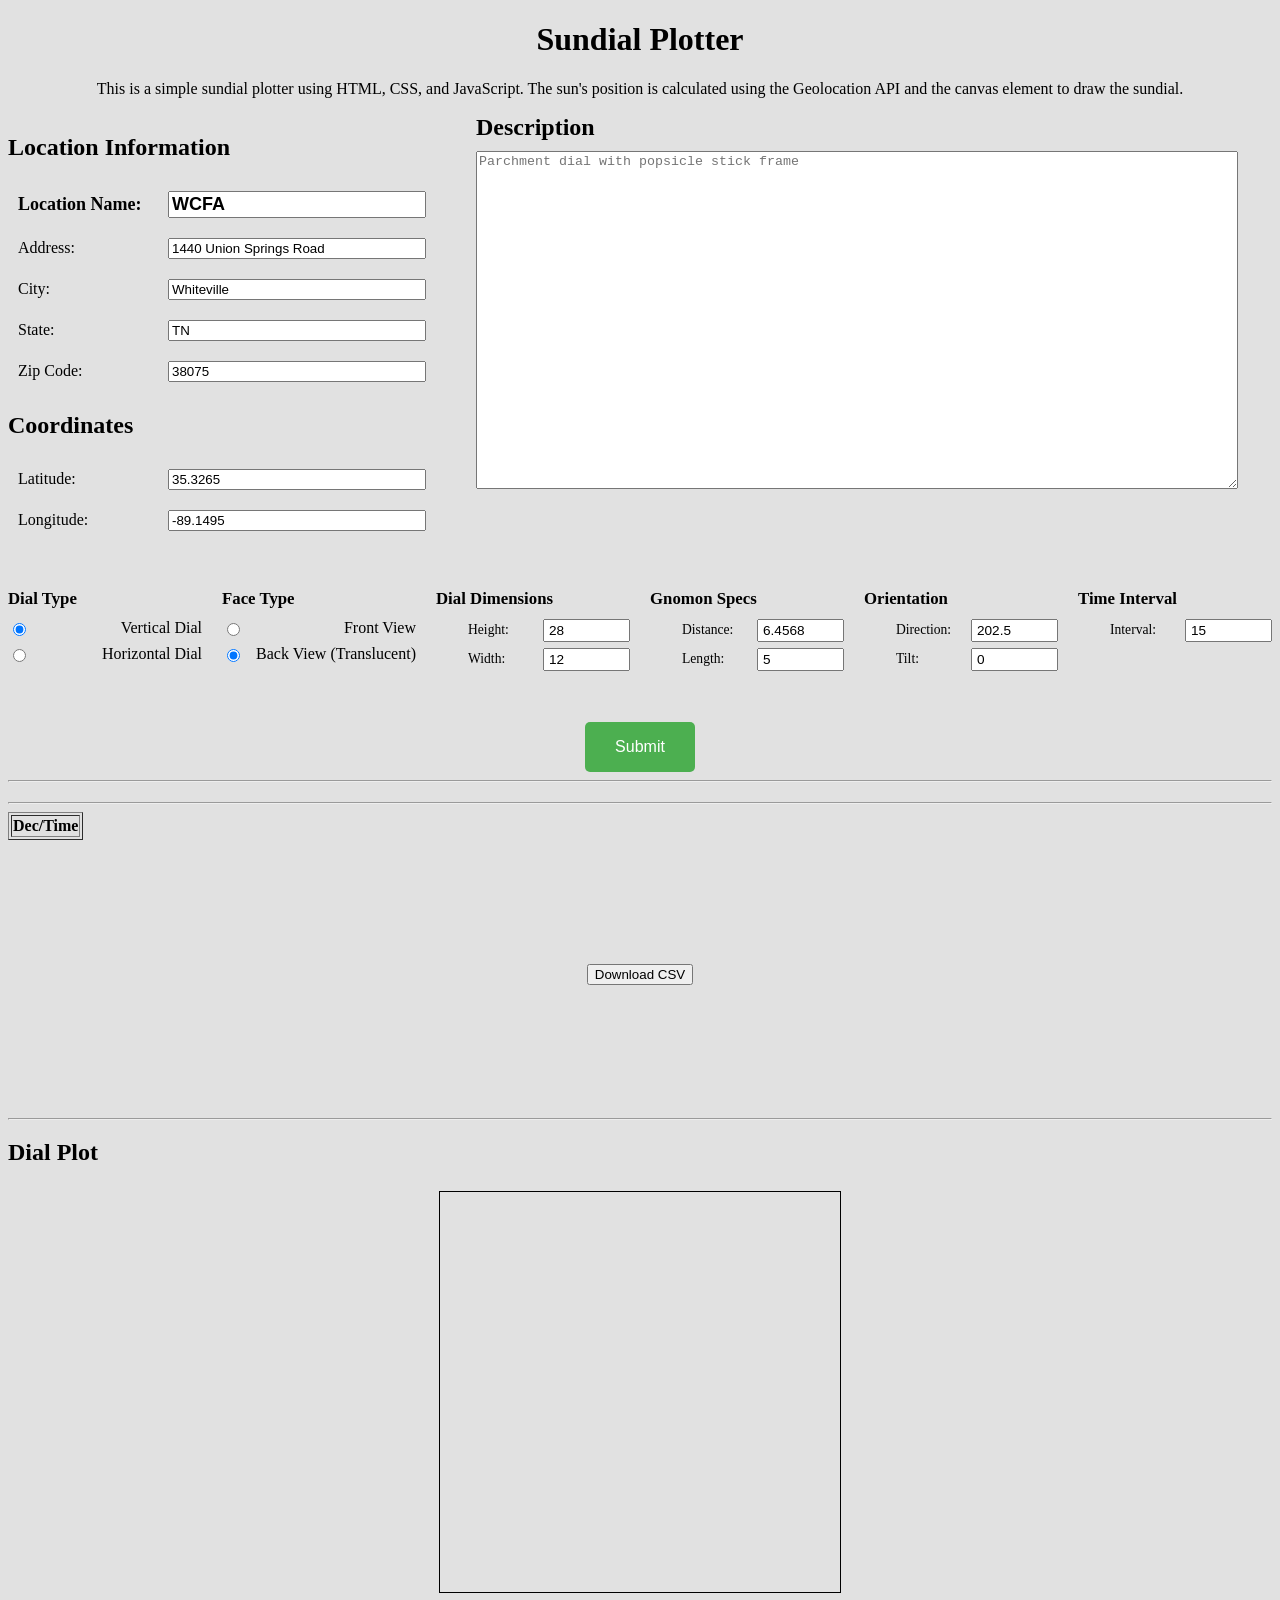
==== commit 2bd06bda: "Polish form defaults and location name styling for the plotter UI. Keep Dial Type layout unchanged a" ====
--- a/index.html
+++ b/index.html
@@ -1,4 +1,9 @@
 <!DOCTYPE html>
+<!--
+  Sundial Plotter — the form page where you enter a place on Earth.
+  You type latitude, longitude, and other settings, then the script draws a sundial.
+  The drawing code lives in scripts/sundial.js and the look is in styles/sundial.css.
+-->
 <html lang="en">
 <head>
     <meta charset="UTF-8">
@@ -20,7 +25,7 @@
                     <h2>Location Information</h2>
                     <div class="location-row-left">
                         <label for="locationName">Location Name:</label>
-                        <input type="text" id="locationName" name="locationName" value="Location Name">
+                        <input type="text" id="locationName" name="locationName" value="WCFA">
                     </div>
                     <div class="location-row-left">
                         <label for="address">Address:</label>
@@ -54,7 +59,7 @@
                 <!-- Right Column: Description -->
                 <div class="right-column">
                     <h2>Description</h2>
-                    <textarea id="description" name="description" placeholder="describe the dial you are plotting"></textarea>
+                    <textarea id="description" name="description" placeholder="Parchment dial with popsicle stick frame"></textarea>
                 </div>
 
             </div>
@@ -80,11 +85,11 @@
                 <div class="config-col">
                     <h2>Face Type</h2>
                     <div class="radio-option">
-                        <input type="radio" id="frontView" name="FaceType" value="Front" checked>
+                        <input type="radio" id="frontView" name="FaceType" value="Front">
                         <label for="frontView">Front View</label>
                     </div>
                     <div class="radio-option">
-                        <input type="radio" id="backView" name="FaceType" value="Back">
+                        <input type="radio" id="backView" name="FaceType" value="Back" checked>
                         <label for="backView">Back View (Translucent)</label>
                     </div>
                 </div>
@@ -120,7 +125,7 @@
                     <h2>Orientation</h2>
                     <div class="spec-field">
                         <label for="omega">Direction:</label>
-                        <input type="number" id="omega" name="omega" step="any" value="112.5">
+                        <input type="number" id="omega" name="omega" step="any" value="202.5">
                     </div>
                     <div class="spec-field">
                         <label for="tau">Tilt:</label>
--- a/styles/sundial.css
+++ b/styles/sundial.css
@@ -1,5 +1,9 @@
+/*
+  Look-and-feel for the Sundial Plotter page.
+  Lays out the form, the canvas, and print-friendly styles.
+*/
 body {
-    background-color: #2222
+    background-color: #2222;
 }
 
 h1 {
@@ -18,21 +22,25 @@
 h3 {
     text-align: center;
 }
+
 #locationContainer,
 #inputForm {
     text-align: left;
     margin-left: 0;
 }
+
     #inputForm h2 {
         text-align: left !important;
         margin-left: 0;
     }
+
 .location-row {
     display: flex;
     padding: 10px;
     gap: 10px;
     justify-content: flex-start;
 }
+
 .location-row-left,
 .location-row-right {
     display: flex;
@@ -41,6 +49,7 @@
     margin-left: 0;
     width: 250px;
 }
+
 .location-row-left {
     display: flex;
     justify-content: flex-start !important;
@@ -50,31 +59,39 @@
     margin-right: auto;
     margin-left: 0 !important;
 }
+
 .location-row-right {
     display: flex;
     padding: 5px 10px;
     gap: 10px;
     justify-content: flex-end !important;
     align-items: center;
-    gap: 10px;
-    padding: 5px 10px;
-    width: 100%
-}
-.location-row-left label,
-.location-row-right label {
-    margin-left: 0 !important;
-}
+    width: 100%;
+}
+
+    .location-row-left label,
+    .location-row-right label {
+        margin-left: 0 !important;
+    }
+
 .location-row-left label {
     width: 140px;
     flex-shrink: 0;
-    text-align:left;
+    text-align: left;
     margin-left: 0 !important;
 }
+
+label[for="locationName"],
+#locationName {
+    font-weight: bold;
+    font-size: calc(1em + 2px);
+}
+
 .location-row-left input,
 .location-row-right input {
     width: 250px;
 }
-    
+
 #location {
     display: flex;
     margin-left: 0;
@@ -90,36 +107,42 @@
     text-align: left;
     width: 25%;
 }
+
 .top-form-layout {
     display: flex;
     gap: 40px;
     align-items: flex-start;
     width: 100%;
 }
-.top-form-layout .left-column {
-    display: flex;
-    flex-direction: column;
-}
+
+    .top-form-layout .left-column {
+        display: flex;
+        flex-direction: column;
+    }
+
     .top-form-layout .right-column {
         display: flex;
         flex-direction: column;
-        flex: .95;
+        flex: 0.95;
         height: 100%;
     }
-.right-colunm h2 {
+
+.right-column h2 {
     text-align: left !important;
     margin-left: 0;
     margin-top: 0;
     margin-bottom: 10px;
 }
+
 .top-form-layout .right-column textarea {
     width: 100%;
     height: 332px;
     min-height: 235px;
     resize: vertical;
 }
+
 label {
-    margin-left.: auto;
+    margin-left: auto;
 }
 
 .type-row {
@@ -133,86 +156,89 @@
 textarea {
     width: 90%;
 }
+
 .type-col {
     flex: 1;
     display: flex;
     flex-direction: column;
     align-items: center;
 }
-.type-col h2 {
-    text-align: left !important;
-    width: 220;
-    margin-top: 0;
-    margin-bottom: 10px;
-}
+
+    .type-col h2 {
+        text-align: left !important;
+        width: 220px;
+        margin-top: 0;
+        margin-bottom: 10px;
+    }
+
 .radio-option {
     display: flex;
     align-items: center;
-    justify-content: space-between;
-    width: 220px;
+    justify-content: flex-start;
+    width: 100%;
     margin-bottom: 8px;
 }
-/* Master container holding all 6 configuration columns in a single row */
+
+/* Master container holding configuration columns */
 .master-config-row {
     display: flex;
-    justify-content: space-between;
+    flex-wrap: wrap;
+    justify-content: center;
     width: 100%;
     margin-top: 30px;
-    gap: 15px;
-    align-items: flex-start;
-}
-
-/* Individual column configuration */
+    gap: 20px;
+    align-items: flex-start;
+}
+
 .config-col {
-    flex: 1;
+    flex: 1 1 190px;
+    min-width: 180px;
     display: flex;
     flex-direction: column;
     align-items: flex-start;
-    min-width: 0; /* Prevents overflow */
-}
-/* Consistent heading style for every column */
-.config-col h2 {
-    text-align: left !important;
-    width: 100%;
-    margin-top: 0;
-    margin-bottom: 10px;
-    font-size: 1.05rem;
-    white-space: nowrap;
-}
-
-/* Radio option alignment for the type columns */
-.config-col .radio-option {
-    display: flex;
-    align-items: center;
-    gap: 8px;
-    margin-bottom: 8px;
-    white-space: nowrap;
-}
-
-/* Field row holding label and number input for the spec columns */
-.config-col .spec-field {
-    display: flex;
-    align-items: center;
-    justify-content: flex-start;
-    width: 100%;
-    margin-bottom: 6px;
-}
-
-/* Streamlined label sizing to fit neatly within the 6-column layout */
-.config-col .spec-field label {
-    font-size: 0.85rem;
-    text-align: left;
-    flex-shrink: 0;
-}
-
-/* Compact input sizing to match */
-.config-col .spec-field input {
-    width: 55px;
-    font-size: 0.85rem;
-    padding: 2px 4px;
-}
-
-/* Submit button centered cleanly below the entire master row */
+}
+
+    .config-col h2 {
+        text-align: left !important;
+        width: 100%;
+        margin-top: 0;
+        margin-bottom: 10px;
+        font-size: 1.05rem;
+        white-space: nowrap;
+    }
+
+    .config-col .radio-option {
+        display: flex;
+        align-items: center;
+        gap: 8px;
+        margin-bottom: 8px;
+        white-space: nowrap;
+    }
+
+    .config-col .spec-field {
+        display: flex;
+        align-items: center;
+        justify-content: space-between;
+        width: 100%;
+        margin-bottom: 6px;
+        gap: 10px;
+    }
+
+        .config-col .spec-field label {
+            font-size: 0.85rem;
+            text-align: left;
+            flex-shrink: 0;
+            width: 65px;
+        }
+
+        .config-col .spec-field input {
+            width: 100%;
+            max-width: 75px;
+            font-size: 0.85rem;
+            padding: 2px 4px;
+        }
+
+/* Unified Buttons and Containers */
 .buttonContainer {
     display: flex;
     justify-content: center;
@@ -221,21 +247,29 @@
     clear: both;
 }
 
-    .buttonContainer button {
+    .button,
+    .buttonContainer button,
+    .downloadButton {
+        margin-top: 10px;
         padding: 10px 30px;
+        background-color: #4CAF50;
+        color: white;
+        border: none;
+        cursor: pointer;
+        border-radius: 5px;
         font-size: 1rem;
-        cursor: pointer;
-    }
-/* Container for the 4-column specifications row */
+        height: 50px;
+    }
+
 .specs-row {
     display: flex;
-    justify-content: space-between;
-    width: 100%;
-    margin-top: 30px;
+    flex-wrap: wrap;
     gap: 20px;
-    align-items:flex-start;
-}
-/* Individual spec column */
+    justify-content: center;
+    align-items: flex-start;
+    margin-bottom: 20px;
+}
+
 .specs-col {
     flex: 1;
     display: flex;
@@ -243,16 +277,16 @@
     align-items: flex-start;
     min-width: 0;
 }
-/* Heading style for each spec column */
-.specs-col h2 {
-    text-align: left !important;
-    width: 100%;
-    margin-top: 0;
-    margin-bottom: 10px;
-    font-size: 1.1rem;
-    white-space: nowrap;
-}
-/* Field row hoding label and number input */
+
+    .specs-col h2 {
+        text-align: left !important;
+        width: 100%;
+        margin-top: 0;
+        margin-bottom: 10px;
+        font-size: 1.1rem;
+        white-space: nowrap;
+    }
+
 .spec-field {
     display: flex;
     align-items: center;
@@ -260,48 +294,37 @@
     width: 100%;
     margin-bottom: 8px;
 }
-/* Uniform label sizing for the spec fields */
-.spec-field label {
-    width: 130px;
-    text-align: left;
-    flex-shrink: 0;
-}
-/* Uniform input box sizing */
-.spec-field input {
-    flex: 1;
-    min-width: 0;
-    max-width: 90px;
-}
-/* Dial size row */
+
+    .spec-field label {
+        width: 130px;
+        text-align: left;
+        flex-shrink: 0;
+    }
+
+    .spec-field input {
+        flex: 1;
+        min-width: 0;
+        max-width: 90px;
+    }
+
+.spec-group {
+    flex: 1 1 150px;
+    min-width: 140px;
+}
+
 .dialSize-row {
     display: flex;
     gap: 10px;
 }
 
-button {
-    margin-top: 10px;
-    padding: 10px;
-    background-color: #4CAF50;
-    color: white;
-    border: none;
-    cursor: pointer;
-    border-radius: 5px;
-    width: 25%;
-    height: 50px;
-}
-
-.buttonContainer {
-    display: flex;
-    width: 100%;
-    justify-content: center;
-    margin-top: 35px;
-    clear: both;
-}
-.buttonContainer button{
-    padding: 10px 30px;
-    font-size: 1rem;
-    cursor: pointer;
-}
+.specification-row {
+    display: flex;
+    flex-wrap: wrap;
+    align-items: center;
+    gap: 15px;
+    padding: 5px 0;
+}
+
 #results {
     margin-top: 20px;
     text-align: center;
@@ -326,29 +349,17 @@
     padding: 10px;
 }
 
-.downloadButton {
-    margin-top: 10px;
-    padding: 10px;
-    background-color: #4CAF50;
-    color: white;
-    border: none;
-    cursor: pointer;
-    border-radius: 5px;
-    width: 25%;
-    height: 50px;
-}
-
 #downloadButtonContainer {
     display: flex;
     justify-content: center;
     align-items: center;
-    height: 30vh; /* Center vertically within the viewport */
+    height: 30vh;
 }
 
 .canvas-container {
     display: flex;
-    justify-content: center; /* Center horizontally */
-    align-items: center; /* Center vertically */
+    justify-content: center;
+    align-items: center;
 }
 
 #sundialCanvas {
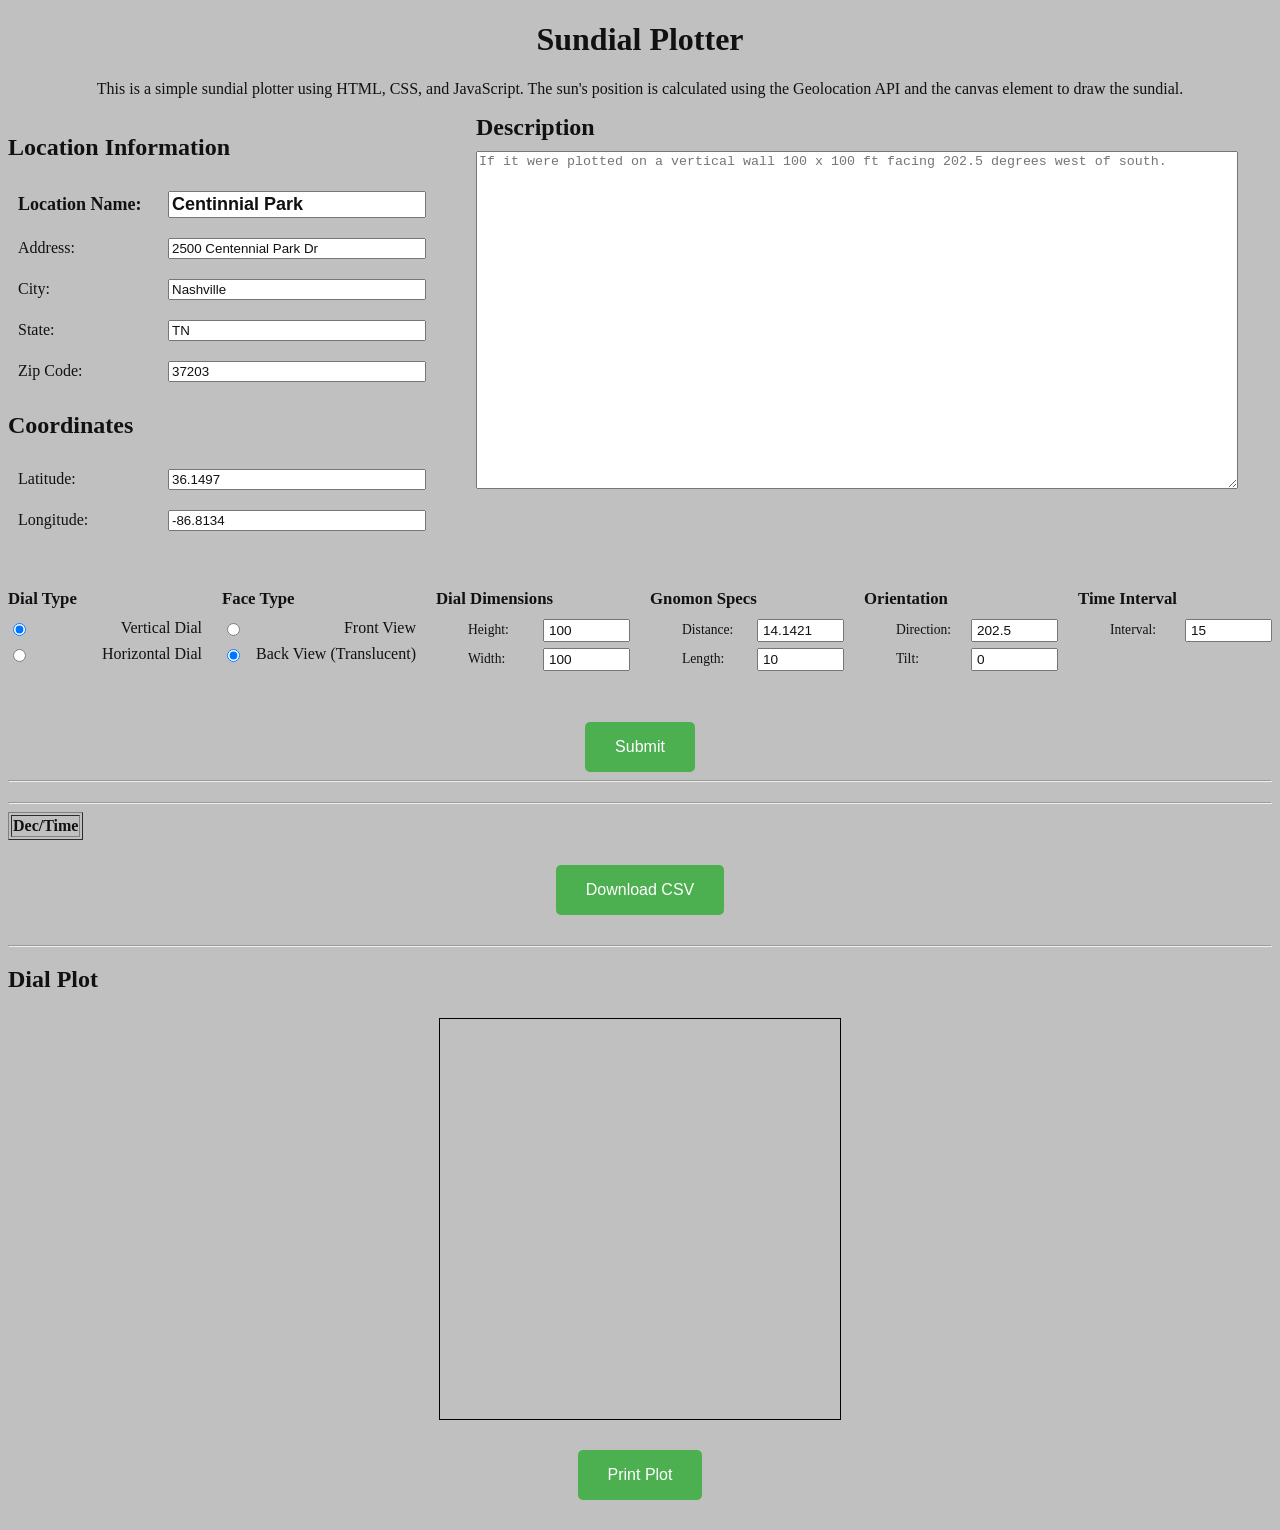
==== commit a26ac967: "Add print plot control and align action button styling. Use Centennial Park defaults, grey page colo" ====
--- a/index.html
+++ b/index.html
@@ -8,7 +8,25 @@
 <head>
     <meta charset="UTF-8">
     <meta name="viewport" content="width=device-width, initial-scale=1.0">
-    <link rel="stylesheet" href="styles/sundial.css">
+    <link rel="stylesheet" href="styles/sundial-app.css?v=20261112c">
+    <style>
+      /* Fallback so the page stays readable even if an old CSS file is cached. */
+      body { background-color: #c0c0c0; color: #111111; }
+      input, textarea, select { color: #111111; }
+      .action-btn,
+      #downloadButton,
+      #printPlotButton,
+      .buttonContainer button {
+        background-color: #4CAF50 !important;
+        color: #ffffff !important;
+        border: none !important;
+        padding: 10px 30px;
+        border-radius: 5px;
+        font-size: 1rem;
+        height: 50px;
+        cursor: pointer;
+      }
+    </style>
     <title>Sun Dial Plotter</title>
 </head>
 <body>
@@ -25,15 +43,15 @@
                     <h2>Location Information</h2>
                     <div class="location-row-left">
                         <label for="locationName">Location Name:</label>
-                        <input type="text" id="locationName" name="locationName" value="WCFA">
+                        <input type="text" id="locationName" name="locationName" value="Centinnial Park">
                     </div>
                     <div class="location-row-left">
                         <label for="address">Address:</label>
-                        <input type="text" id="address" name="address" value="1440 Union Springs Road">
+                        <input type="text" id="address" name="address" value="2500 Centennial Park Dr">
                     </div>
                     <div class="location-row-left">
                         <label for="city">City:</label>
-                        <input type="text" id="city" name="city" value="Whiteville">
+                        <input type="text" id="city" name="city" value="Nashville">
                     </div>
                     <div class="location-row-left">
                         <label for="state">State:</label>
@@ -41,25 +59,25 @@
                     </div>
                     <div class="location-row-left">
                         <label for="zip">Zip Code:</label>
-                        <input type="text" id="zip" name="zip" value="38075">
+                        <input type="text" id="zip" name="zip" value="37203">
                     </div>
 
                     <h2>Coordinates</h2>
                     <!-- Lat and Lon are used to calculate the sun's position and plot the sundial. Default values are for Whiteville, TN. -->
                     <div class="location-row-left">
                         <label for="lat">Latitude:</label>
-                        <input type="number" id="lat" name="coordinates" step="any" value="35.3265">
+                        <input type="number" id="lat" name="coordinates" step="any" value="36.1497">
                     </div>
                     <div class="location-row-left">
                         <label for="lon">Longitude:</label>
-                        <input type="number" id="lon" name="coordinates" step="any" value="-89.1495">
+                        <input type="number" id="lon" name="coordinates" step="any" value="-86.8134">
                     </div>
                 </div>
 
                 <!-- Right Column: Description -->
                 <div class="right-column">
                     <h2>Description</h2>
-                    <textarea id="description" name="description" placeholder="Parchment dial with popsicle stick frame"></textarea>
+                    <textarea id="description" name="description" placeholder="If it were plotted on a vertical wall 100 x 100 ft facing 202.5 degrees west of south."></textarea>
                 </div>
 
             </div>
@@ -99,11 +117,11 @@
                     <h2>Dial Dimensions</h2>
                     <div class="spec-field">
                         <label for="dialHeight">Height:</label>
-                        <input type="number" id="dialHeight" name="dialSize" step="1" value="28">
+                        <input type="number" id="dialHeight" name="dialSize" step="1" value="100">
                     </div>
                     <div class="spec-field">
                         <label for="dialWidth">Width:</label>
-                        <input type="number" id="dialWidth" name="dialSize" step="1" value="12">
+                        <input type="number" id="dialWidth" name="dialSize" step="1" value="100">
                     </div>
                 </div>
 
@@ -112,11 +130,11 @@
                     <h2>Gnomon Specs</h2>
                     <div class="spec-field">
                         <label for="alpha">Distance:</label>
-                        <input type="number" id="alpha" name="alpha" step="any" value="6.4568">
+                        <input type="number" id="alpha" name="alpha" step="any" value="14.1421">
                     </div>
                     <div class="spec-field">
                         <label for="beta">Length:</label>
-                        <input type="number" id="beta" name="beta" step="any" value="5">
+                        <input type="number" id="beta" name="beta" step="any" value="10">
                     </div>
                 </div>
 
@@ -146,7 +164,7 @@
 
             <!-- Submit Button Centered Underneath -->
             <div class="buttonContainer">
-                <button type="button" onclick="readValues()">Submit</button>
+                <button type="button" class="action-btn" onclick="readValues()">Submit</button>
             </div>
             <hr />
             <div id="results"></div>
@@ -163,13 +181,16 @@
                 </tbody>
             </table>
             <div id="downloadButtonContainer">
-                <button id="downloadButton">Download CSV</button>
+                <button type="button" id="downloadButton" class="action-btn">Download CSV</button>
             </div>
             <hr />
             <h2 id="dialPlotTitle">Dial Plot</h2>
             <div class="canvas-container">
                 <canvas id="sundialCanvas" width="400" height="400"></canvas>
             </div>
-            <script src="scripts/sundial.js"></script>
+            <div id="printPlotButtonContainer">
+                <button type="button" id="printPlotButton" class="action-btn">Print Plot</button>
+            </div>
+            <script src="scripts/sundial-app.js"></script>
 </body>
 </html>
--- a/styles/sundial-app.css
+++ b/styles/sundial-app.css
@@ -0,0 +1,444 @@
+/*
+  Look-and-feel for the Sundial Plotter page.
+  Lays out the form, the canvas, and print-friendly styles.
+*/
+body {
+    background-color: #c0c0c0;
+    color: #111111;
+}
+
+h1 {
+    text-align: center;
+}
+
+#about {
+    margin-top: 20px;
+    text-align: center;
+}
+
+h2 {
+    text-align: center;
+}
+
+h3 {
+    text-align: center;
+}
+
+#locationContainer,
+#inputForm {
+    text-align: left;
+    margin-left: 0;
+}
+
+    #inputForm h2 {
+        text-align: left !important;
+        margin-left: 0;
+    }
+
+.location-row {
+    display: flex;
+    padding: 10px;
+    gap: 10px;
+    justify-content: flex-start;
+}
+
+.location-row-left,
+.location-row-right {
+    display: flex;
+    padding: 10px;
+    gap: 10px;
+    margin-left: 0;
+    width: 250px;
+}
+
+.location-row-left {
+    display: flex;
+    justify-content: flex-start !important;
+    align-items: center;
+    gap: 10px;
+    width: 100%;
+    margin-right: auto;
+    margin-left: 0 !important;
+}
+
+.location-row-right {
+    display: flex;
+    padding: 5px 10px;
+    gap: 10px;
+    justify-content: flex-end !important;
+    align-items: center;
+    width: 100%;
+}
+
+    .location-row-left label,
+    .location-row-right label {
+        margin-left: 0 !important;
+    }
+
+.location-row-left label {
+    width: 140px;
+    flex-shrink: 0;
+    text-align: left;
+    margin-left: 0 !important;
+}
+
+label[for="locationName"],
+#locationName {
+    font-weight: bold;
+    font-size: calc(1em + 2px);
+}
+
+.location-row-left input,
+.location-row-right input {
+    width: 250px;
+}
+
+#location {
+    display: flex;
+    margin-left: 0;
+    margin-top: 10px;
+    text-align: left;
+    width: 25%;
+}
+
+.coordinates {
+    display: flex;
+    margin-top: 10px;
+    margin-right: auto;
+    text-align: left;
+    width: 25%;
+}
+
+.top-form-layout {
+    display: flex;
+    gap: 40px;
+    align-items: flex-start;
+    width: 100%;
+}
+
+    .top-form-layout .left-column {
+        display: flex;
+        flex-direction: column;
+    }
+
+    .top-form-layout .right-column {
+        display: flex;
+        flex-direction: column;
+        flex: 0.95;
+        height: 100%;
+    }
+
+.right-column h2 {
+    text-align: left !important;
+    margin-left: 0;
+    margin-top: 0;
+    margin-bottom: 10px;
+}
+
+.top-form-layout .right-column textarea {
+    width: 100%;
+    height: 332px;
+    min-height: 235px;
+    resize: vertical;
+}
+
+label {
+    margin-left: auto;
+}
+
+.type-row {
+    display: flex;
+    justify-content: space-between;
+    width: 100%;
+    margin-top: 25px;
+    gap: 30px;
+}
+
+textarea {
+    width: 90%;
+}
+
+.type-col {
+    flex: 1;
+    display: flex;
+    flex-direction: column;
+    align-items: center;
+}
+
+    .type-col h2 {
+        text-align: left !important;
+        width: 220px;
+        margin-top: 0;
+        margin-bottom: 10px;
+    }
+
+.radio-option {
+    display: flex;
+    align-items: center;
+    justify-content: flex-start;
+    width: 100%;
+    margin-bottom: 8px;
+}
+
+/* Master container holding configuration columns */
+.master-config-row {
+    display: flex;
+    flex-wrap: wrap;
+    justify-content: center;
+    width: 100%;
+    margin-top: 30px;
+    gap: 20px;
+    align-items: flex-start;
+}
+
+.config-col {
+    flex: 1 1 190px;
+    min-width: 180px;
+    display: flex;
+    flex-direction: column;
+    align-items: flex-start;
+}
+
+    .config-col h2 {
+        text-align: left !important;
+        width: 100%;
+        margin-top: 0;
+        margin-bottom: 10px;
+        font-size: 1.05rem;
+        white-space: nowrap;
+    }
+
+    .config-col .radio-option {
+        display: flex;
+        align-items: center;
+        gap: 8px;
+        margin-bottom: 8px;
+        white-space: nowrap;
+    }
+
+    .config-col .spec-field {
+        display: flex;
+        align-items: center;
+        justify-content: space-between;
+        width: 100%;
+        margin-bottom: 6px;
+        gap: 10px;
+    }
+
+        .config-col .spec-field label {
+            font-size: 0.85rem;
+            text-align: left;
+            flex-shrink: 0;
+            width: 65px;
+        }
+
+        .config-col .spec-field input {
+            width: 100%;
+            max-width: 75px;
+            font-size: 0.85rem;
+            padding: 2px 4px;
+        }
+
+/* Unified Buttons and Containers */
+.buttonContainer {
+    display: flex;
+    justify-content: center;
+    width: 100%;
+    margin-top: 35px;
+    clear: both;
+}
+
+.action-btn,
+.button,
+.buttonContainer button,
+.downloadButton,
+#downloadButton,
+#printPlotButton {
+    margin-top: 10px;
+    padding: 10px 30px;
+    background-color: #4CAF50 !important;
+    color: #ffffff !important;
+    border: none !important;
+    cursor: pointer;
+    border-radius: 5px;
+    font-size: 1rem;
+    height: 50px;
+}
+
+.specs-row {
+    display: flex;
+    flex-wrap: wrap;
+    gap: 20px;
+    justify-content: center;
+    align-items: flex-start;
+    margin-bottom: 20px;
+}
+
+.specs-col {
+    flex: 1;
+    display: flex;
+    flex-direction: column;
+    align-items: flex-start;
+    min-width: 0;
+}
+
+    .specs-col h2 {
+        text-align: left !important;
+        width: 100%;
+        margin-top: 0;
+        margin-bottom: 10px;
+        font-size: 1.1rem;
+        white-space: nowrap;
+    }
+
+.spec-field {
+    display: flex;
+    align-items: center;
+    justify-content: space-between;
+    width: 100%;
+    margin-bottom: 8px;
+}
+
+    .spec-field label {
+        width: 130px;
+        text-align: left;
+        flex-shrink: 0;
+    }
+
+    .spec-field input {
+        flex: 1;
+        min-width: 0;
+        max-width: 90px;
+    }
+
+.spec-group {
+    flex: 1 1 150px;
+    min-width: 140px;
+}
+
+.dialSize-row {
+    display: flex;
+    gap: 10px;
+}
+
+.specification-row {
+    display: flex;
+    flex-wrap: wrap;
+    align-items: center;
+    gap: 15px;
+    padding: 5px 0;
+}
+
+#results {
+    margin-top: 20px;
+    text-align: center;
+}
+
+.row {
+    display: flex;
+}
+
+.column {
+    flex: 25%;
+    padding: 10px;
+}
+
+.timeLineRow {
+    display: flex;
+    gap: 10px;
+}
+
+.timeLineColumn {
+    flex: 10%;
+    padding: 10px;
+}
+
+#downloadButtonContainer {
+    display: flex;
+    justify-content: center;
+    align-items: center;
+    width: 100%;
+    margin: 15px 0 30px;
+    text-align: center;
+}
+
+#downloadButton {
+    display: inline-block;
+    margin-left: auto;
+    margin-right: auto;
+    background-color: #4CAF50 !important;
+    color: #ffffff !important;
+    border: none !important;
+    padding: 10px 30px;
+    border-radius: 5px;
+    font-size: 1rem;
+    height: 50px;
+    cursor: pointer;
+}
+
+.canvas-container {
+    display: flex;
+    justify-content: center;
+    align-items: center;
+}
+
+#printPlotButtonContainer {
+    display: flex;
+    justify-content: center;
+    align-items: center;
+    width: 100%;
+    margin: 15px 0 30px;
+    text-align: center;
+}
+
+#printPlotButton {
+    display: inline-block;
+    margin-left: auto;
+    margin-right: auto;
+    background-color: #4CAF50 !important;
+    color: #ffffff !important;
+    border: none !important;
+    padding: 10px 30px;
+    border-radius: 5px;
+    font-size: 1rem;
+    height: 50px;
+    cursor: pointer;
+}
+
+#sundialCanvas {
+    border: 1px solid black;
+    margin: 5px 5px;
+}
+
+@media print {
+    body * {
+        visibility: hidden;
+    }
+
+    #dialPlotTitle,
+    #dialPlotTitle *,
+    .canvas-container,
+    .canvas-container * {
+        visibility: visible;
+    }
+
+    #dialPlotTitle,
+    .canvas-container {
+        position: absolute;
+        left: 0;
+        width: 100%;
+        text-align: center;
+    }
+
+    #dialPlotTitle {
+        top: 0;
+    }
+
+    .canvas-container {
+        top: 40px;
+    }
+
+    #printPlotButtonContainer {
+        display: none !important;
+    }
+}
